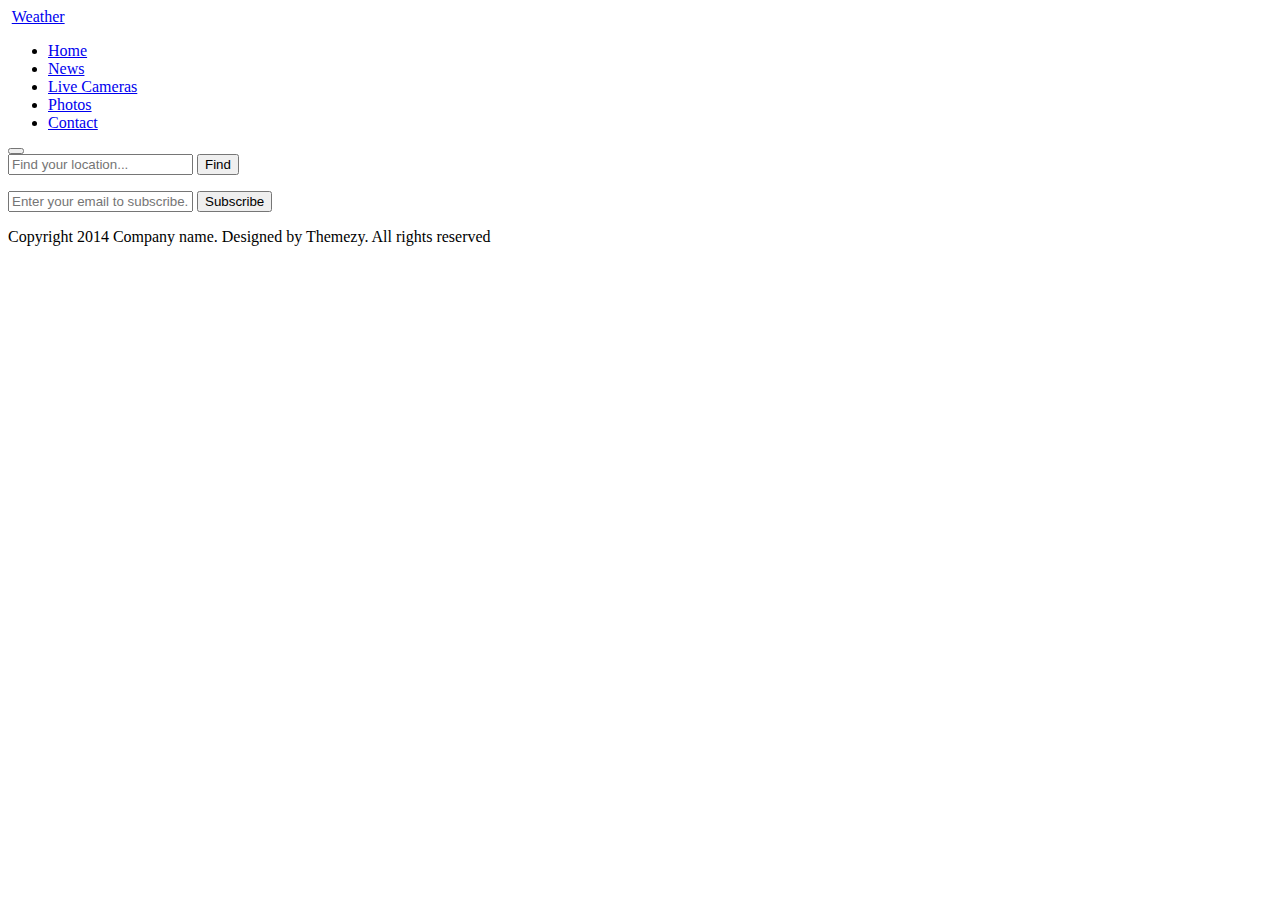
==== index.html @ 98d7f4db "Add files via upload" ====
<html>

<head>
    <link rel="stylesheet" href="css/bootstrap.min.css">
    <link rel="stylesheet" href="css/all.min.css">
    <link rel="stylesheet" href="css/style.css">
    <title>Weather</title>
</head>

<body>

    <div class="site-content">
        <div class="site-header">
            <div class="container navbar navbar-expand-lg">
                <div class="navbar-brand w-25 d-inline">
                    <a href="#"><img src="images/logo@2x.png" alt=""></a>
                    <a href="#" class="text-white text-decoration-none fw-bold">Weather</a>
                </div>
                <div class="collapse navbar-collapse" id="navbarSupportedContent">
                    <ul class="navbar-nav ms-auto mb-2 mb-lg-0 text-center">
                        <li class="nav-item">
                            <a class="nav-link active" aria-current="page" href="#">Home</a>
                        </li>
                        <li class="nav-item">
                            <a class="nav-link" href="#">News</a>
                        </li>
                        <li class="nav-item">
                            <a class="nav-link" href="#">Live Cameras</a>
                        </li>
                        <li class="nav-item">
                            <a class="nav-link" href="#">Photos</a>
                        </li>
                        <li class="nav-item">
                            <a class="nav-link" href="contact.html">Contact</a>
                        </li>
                    </ul>
                </div>
                <button class="navbar-toggler" type="button" data-bs-toggle="collapse"
                    data-bs-target="#navbarSupportedContent" aria-controls="navbarSupportedContent"
                    aria-expanded="false" aria-label="Toggle navigation">
                    <i class="fa-solid fa-bars fs-6"></i>
                </button>
            </div>
        </div>

        <div class="hero" style="background-image: url(images/banner.png);">
            <div class="container">
                <form class="find-location">
                    <input type="text" placeholder="Find your location..." id="search">
                    <input type="button" value="Find" id="submit">
                </form>

            </div>
        </div>

        <div class="forecast-table ">
            <div class="container">
                <div class="forecast-container " id="forecast">

                </div>
            </div>
        </div>



        <footer class="site-footer">
            <div class="container">
                <div class="row justify-content-between">
                    <div class="col-md-8">
                        <form action="#" class="subscribe-form">
                            <input type="text" placeholder="Enter your email to subscribe...">
                            <input type="submit" value="Subscribe">
                        </form>
                    </div>
                    <div class="col-md-3 col-md-offset-1">
                        <div class="social-links d-flex">
                            <a href="#" class="mx-1"><i class="fa-brands fa-facebook-f "></i></a>
                            <a href="#" class="mx-1"><i class="fa-brands fa-twitter "></i></a>
                            <a href="#" class="mx-1"><i class="fa-brands fa-google-plus"></i></a>
                            <a href="#" class="mx-1"><i class="fa-brands fa-pinterest"></i></a>
                        </div>
                    </div>
                </div>

                <p class="colophon">Copyright 2014 Company name. Designed by Themezy. All rights reserved</p>
            </div>
        </footer>
    </div>
    <script src="js/bootstrap.bundle.js"></script>
    <script src="js/main.js"></script>
</body>

</html>
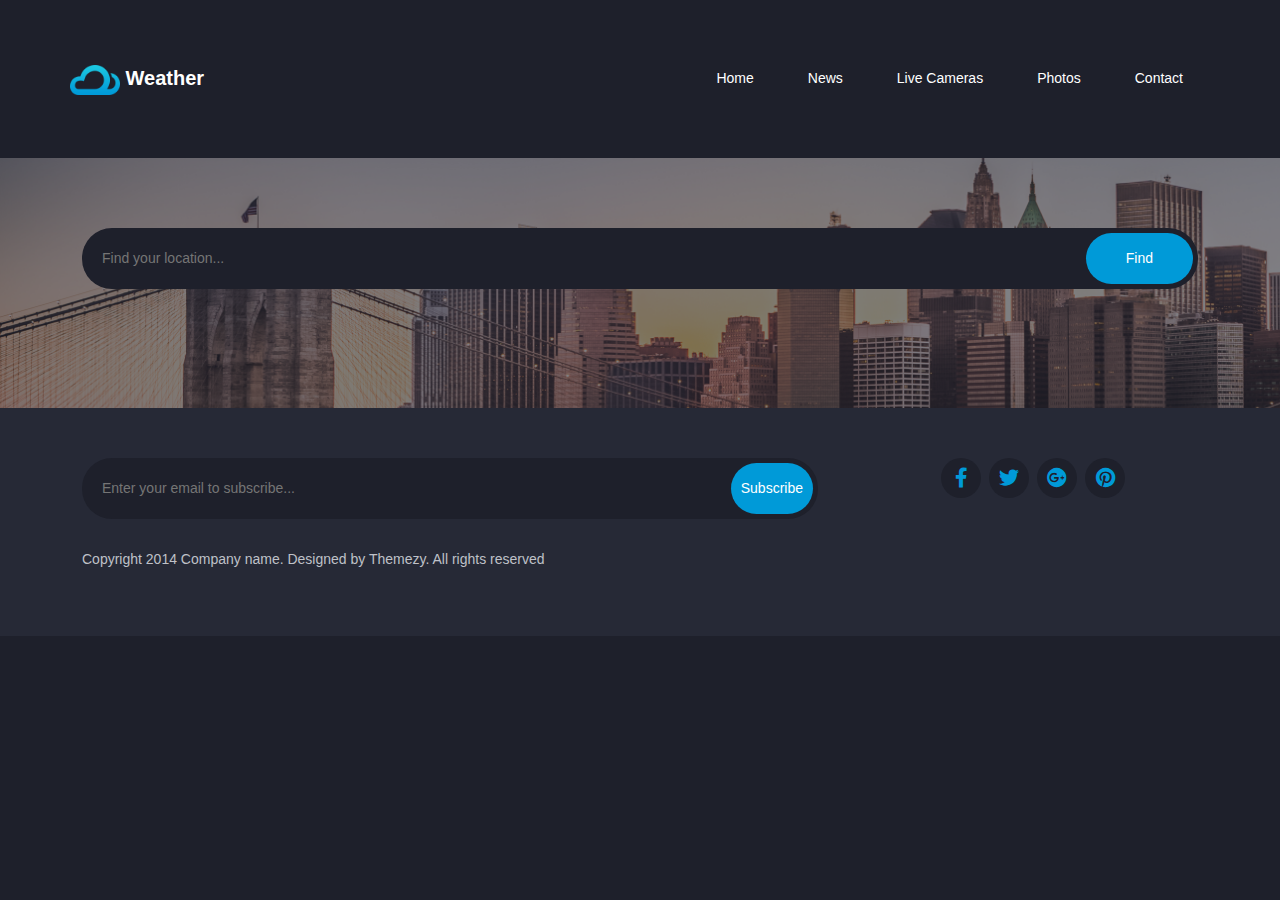
==== commit b3a6e36a: "Update index.html" ====
--- a/index.html
+++ b/index.html
@@ -86,8 +86,8 @@
             </div>
         </footer>
     </div>
-    <script src="js/bootstrap.bundle.js"></script>
-    <script src="js/main.js"></script>
+    <script src="JS/bootstrap.bundle.js"></script>
+    <script src="JS/main.js"></script>
 </body>
 
-</html>+</html>
--- a/css/all.min.css
+++ b/css/all.min.css
@@ -0,0 +1,6 @@
+/*!
+ * Font Awesome Free 6.2.1 by @fontawesome - https://fontawesome.com
+ * License - https://fontawesome.com/license/free (Icons: CC BY 4.0, Fonts: SIL OFL 1.1, Code: MIT License)
+ * Copyright 2022 Fonticons, Inc.
+ */
+.fa{font-family:var(--fa-style-family,"Font Awesome 6 Free");font-weight:var(--fa-style,900)}.fa,.fa-brands,.fa-classic,.fa-regular,.fa-sharp,.fa-solid,.fab,.far,.fas{-moz-osx-font-smoothing:grayscale;-webkit-font-smoothing:antialiased;display:var(--fa-display,inline-block);font-style:normal;font-variant:normal;line-height:1;text-rendering:auto}.fa-classic,.fa-regular,.fa-solid,.far,.fas{font-family:"Font Awesome 6 Free"}.fa-brands,.fab{font-family:"Font Awesome 6 Brands"}.fa-1x{font-size:1em}.fa-2x{font-size:2em}.fa-3x{font-size:3em}.fa-4x{font-size:4em}.fa-5x{font-size:5em}.fa-6x{font-size:6em}.fa-7x{font-size:7em}.fa-8x{font-size:8em}.fa-9x{font-size:9em}.fa-10x{font-size:10em}.fa-2xs{font-size:.625em;line-height:.1em;vertical-align:.225em}.fa-xs{font-size:.75em;line-height:.08333em;vertical-align:.125em}.fa-sm{font-size:.875em;line-height:.07143em;vertical-align:.05357em}.fa-lg{font-size:1.25em;line-height:.05em;vertical-align:-.075em}.fa-xl{font-size:1.5em;line-height:.04167em;vertical-align:-.125em}.fa-2xl{font-size:2em;line-height:.03125em;vertical-align:-.1875em}.fa-fw{text-align:center;width:1.25em}.fa-ul{list-style-type:none;margin-left:var(--fa-li-margin,2.5em);padding-left:0}.fa-ul>li{position:relative}.fa-li{left:calc(var(--fa-li-width, 2em)*-1);position:absolute;text-align:center;width:var(--fa-li-width,2em);line-height:inherit}.fa-border{border-radius:var(--fa-border-radius,.1em);border:var(--fa-border-width,.08em) var(--fa-border-style,solid) var(--fa-border-color,#eee);padding:var(--fa-border-padding,.2em .25em .15em)}.fa-pull-left{float:left;margin-right:var(--fa-pull-margin,.3em)}.fa-pull-right{float:right;margin-left:var(--fa-pull-margin,.3em)}.fa-beat{-webkit-animation-name:fa-beat;animation-name:fa-beat;-webkit-animation-delay:var(--fa-animation-delay,0s);animation-delay:var(--fa-animation-delay,0s);-webkit-animation-direction:var(--fa-animation-direction,normal);animation-direction:var(--fa-animation-direction,normal);-webkit-animation-duration:var(--fa-animation-duration,1s);animation-duration:var(--fa-animation-duration,1s);-webkit-animation-iteration-count:var(--fa-animation-iteration-count,infinite);animation-iteration-count:var(--fa-animation-iteration-count,infinite);-webkit-animation-timing-function:var(--fa-animation-timing,ease-in-out);animation-timing-function:var(--fa-animation-timing,ease-in-out)}.fa-bounce{-webkit-animation-name:fa-bounce;animation-name:fa-bounce;-webkit-animation-delay:var(--fa-animation-delay,0s);animation-delay:var(--fa-animation-delay,0s);-webkit-animation-direction:var(--fa-animation-direction,normal);animation-direction:var(--fa-animation-direction,normal);-webkit-animation-duration:var(--fa-animation-duration,1s);animation-duration:var(--fa-animation-duration,1s);-webkit-animation-iteration-count:var(--fa-animation-iteration-count,infinite);animation-iteration-count:var(--fa-animation-iteration-count,infinite);-webkit-animation-timing-function:var(--fa-animation-timing,cubic-bezier(.28,.84,.42,1));animation-timing-function:var(--fa-animation-timing,cubic-bezier(.28,.84,.42,1))}.fa-fade{-webkit-animation-name:fa-fade;animation-name:fa-fade;-webkit-animation-iteration-count:var(--fa-animation-iteration-count,infinite);animation-iteration-count:var(--fa-animation-iteration-count,infinite);-webkit-animation-timing-function:var(--fa-animation-timing,cubic-bezier(.4,0,.6,1));animation-timing-function:var(--fa-animation-timing,cubic-bezier(.4,0,.6,1))}.fa-beat-fade,.fa-fade{-webkit-animation-delay:var(--fa-animation-delay,0s);animation-delay:var(--fa-animation-delay,0s);-webkit-animation-direction:var(--fa-animation-direction,normal);animation-direction:var(--fa-animation-direction,normal);-webkit-animation-duration:var(--fa-animation-duration,1s);animation-duration:var(--fa-animation-duration,1s)}.fa-beat-fade{-webkit-animation-name:fa-beat-fade;animation-name:fa-beat-fade;-webkit-animation-iteration-count:var(--fa-animation-iteration-count,infinite);animation-iteration-count:var(--fa-animation-iteration-count,infinite);-webkit-animation-timing-function:var(--fa-animation-timing,cubic-bezier(.4,0,.6,1));animation-timing-function:var(--fa-animation-timing,cubic-bezier(.4,0,.6,1))}.fa-flip{-webkit-animation-name:fa-flip;animation-name:fa-flip;-webkit-animation-delay:var(--fa-animation-delay,0s);animation-delay:var(--fa-animation-delay,0s);-webkit-animation-direction:var(--fa-animation-direction,normal);animation-direction:var(--fa-animation-direction,normal);-webkit-animation-duration:var(--fa-animation-duration,1s);animation-duration:var(--fa-animation-duration,1s);-webkit-animation-iteration-count:var(--fa-animation-iteration-count,infinite);animation-iteration-count:var(--fa-animation-iteration-count,infinite);-webkit-animation-timing-function:var(--fa-animation-timing,ease-in-out);animation-timing-function:var(--fa-animation-timing,ease-in-out)}.fa-shake{-webkit-animation-name:fa-shake;animation-name:fa-shake;-webkit-animation-duration:var(--fa-animation-duration,1s);animation-duration:var(--fa-animation-duration,1s);-webkit-animation-iteration-count:var(--fa-animation-iteration-count,infinite);animation-iteration-count:var(--fa-animation-iteration-count,infinite);-webkit-animation-timing-function:var(--fa-animation-timing,linear);animation-timing-function:var(--fa-animation-timing,linear)}.fa-shake,.fa-spin{-webkit-animation-delay:var(--fa-animation-delay,0s);animation-delay:var(--fa-animation-delay,0s);-webkit-animation-direction:var(--fa-animation-direction,normal);animation-direction:var(--fa-animation-direction,normal)}.fa-spin{-webkit-animation-name:fa-spin;animation-name:fa-spin;-webkit-animation-duration:var(--fa-animation-duration,2s);animation-duration:var(--fa-animation-duration,2s);-webkit-animation-iteration-count:var(--fa-animation-iteration-count,infinite);animation-iteration-count:var(--fa-animation-iteration-count,infinite);-webkit-animation-timing-function:var(--fa-animation-timing,linear);animation-timing-function:var(--fa-animation-timing,linear)}.fa-spin-reverse{--fa-animation-direction:reverse}.fa-pulse,.fa-spin-pulse{-webkit-animation-name:fa-spin;animation-name:fa-spin;-webkit-animation-direction:var(--fa-animation-direction,normal);animation-direction:var(--fa-animation-direction,normal);-webkit-animation-duration:var(--fa-animation-duration,1s);animation-duration:var(--fa-animation-duration,1s);-webkit-animation-iteration-count:var(--fa-animation-iteration-count,infinite);animation-iteration-count:var(--fa-animation-iteration-count,infinite);-webkit-animation-timing-function:var(--fa-animation-timing,steps(8));animation-timing-function:var(--fa-animation-timing,steps(8))}@media (prefers-reduced-motion:reduce){.fa-beat,.fa-beat-fade,.fa-bounce,.fa-fade,.fa-flip,.fa-pulse,.fa-shake,.fa-spin,.fa-spin-pulse{-webkit-animation-delay:-1ms;animation-delay:-1ms;-webkit-animation-duration:1ms;animation-duration:1ms;-webkit-animation-iteration-count:1;animation-iteration-count:1;transition-delay:0s;transition-duration:0s}}@-webkit-keyframes fa-beat{0%,90%{-webkit-transform:scale(1);transform:scale(1)}45%{-webkit-transform:scale(var(--fa-beat-scale,1.25));transform:scale(var(--fa-beat-scale,1.25))}}@keyframes fa-beat{0%,90%{-webkit-transform:scale(1);transform:scale(1)}45%{-webkit-transform:scale(var(--fa-beat-scale,1.25));transform:scale(var(--fa-beat-scale,1.25))}}@-webkit-keyframes fa-bounce{0%{-webkit-transform:scale(1) translateY(0);transform:scale(1) translateY(0)}10%{-webkit-transform:scale(var(--fa-bounce-start-scale-x,1.1),var(--fa-bounce-start-scale-y,.9)) translateY(0);transform:scale(var(--fa-bounce-start-scale-x,1.1),var(--fa-bounce-start-scale-y,.9)) translateY(0)}30%{-webkit-transform:scale(var(--fa-bounce-jump-scale-x,.9),var(--fa-bounce-jump-scale-y,1.1)) translateY(var(--fa-bounce-height,-.5em));transform:scale(var(--fa-bounce-jump-scale-x,.9),var(--fa-bounce-jump-scale-y,1.1)) translateY(var(--fa-bounce-height,-.5em))}50%{-webkit-transform:scale(var(--fa-bounce-land-scale-x,1.05),var(--fa-bounce-land-scale-y,.95)) translateY(0);transform:scale(var(--fa-bounce-land-scale-x,1.05),var(--fa-bounce-land-scale-y,.95)) translateY(0)}57%{-webkit-transform:scale(1) translateY(var(--fa-bounce-rebound,-.125em));transform:scale(1) translateY(var(--fa-bounce-rebound,-.125em))}64%{-webkit-transform:scale(1) translateY(0);transform:scale(1) translateY(0)}to{-webkit-transform:scale(1) translateY(0);transform:scale(1) translateY(0)}}@keyframes fa-bounce{0%{-webkit-transform:scale(1) translateY(0);transform:scale(1) translateY(0)}10%{-webkit-transform:scale(var(--fa-bounce-start-scale-x,1.1),var(--fa-bounce-start-scale-y,.9)) translateY(0);transform:scale(var(--fa-bounce-start-scale-x,1.1),var(--fa-bounce-start-scale-y,.9)) translateY(0)}30%{-webkit-transform:scale(var(--fa-bounce-jump-scale-x,.9),var(--fa-bounce-jump-scale-y,1.1)) translateY(var(--fa-bounce-height,-.5em));transform:scale(var(--fa-bounce-jump-scale-x,.9),var(--fa-bounce-jump-scale-y,1.1)) translateY(var(--fa-bounce-height,-.5em))}50%{-webkit-transform:scale(var(--fa-bounce-land-scale-x,1.05),var(--fa-bounce-land-scale-y,.95)) translateY(0);transform:scale(var(--fa-bounce-land-scale-x,1.05),var(--fa-bounce-land-scale-y,.95)) translateY(0)}57%{-webkit-transform:scale(1) translateY(var(--fa-bounce-rebound,-.125em));transform:scale(1) translateY(var(--fa-bounce-rebound,-.125em))}64%{-webkit-transform:scale(1) translateY(0);transform:scale(1) translateY(0)}to{-webkit-transform:scale(1) translateY(0);transform:scale(1) translateY(0)}}@-webkit-keyframes fa-fade{50%{opacity:var(--fa-fade-opacity,.4)}}@keyframes fa-fade{50%{opacity:var(--fa-fade-opacity,.4)}}@-webkit-keyframes fa-beat-fade{0%,to{opacity:var(--fa-beat-fade-opacity,.4);-webkit-transform:scale(1);transform:scale(1)}50%{opacity:1;-webkit-transform:scale(var(--fa-beat-fade-scale,1.125));transform:scale(var(--fa-beat-fade-scale,1.125))}}@keyframes fa-beat-fade{0%,to{opacity:var(--fa-beat-fade-opacity,.4);-webkit-transform:scale(1);transform:scale(1)}50%{opacity:1;-webkit-transform:scale(var(--fa-beat-fade-scale,1.125));transform:scale(var(--fa-beat-fade-scale,1.125))}}@-webkit-keyframes fa-flip{50%{-webkit-transform:rotate3d(var(--fa-flip-x,0),var(--fa-flip-y,1),var(--fa-flip-z,0),var(--fa-flip-angle,-180deg));transform:rotate3d(var(--fa-flip-x,0),var(--fa-flip-y,1),var(--fa-flip-z,0),var(--fa-flip-angle,-180deg))}}@keyframes fa-flip{50%{-webkit-transform:rotate3d(var(--fa-flip-x,0),var(--fa-flip-y,1),var(--fa-flip-z,0),var(--fa-flip-angle,-180deg));transform:rotate3d(var(--fa-flip-x,0),var(--fa-flip-y,1),var(--fa-flip-z,0),var(--fa-flip-angle,-180deg))}}@-webkit-keyframes fa-shake{0%{-webkit-transform:rotate(-15deg);transform:rotate(-15deg)}4%{-webkit-transform:rotate(15deg);transform:rotate(15deg)}8%,24%{-webkit-transform:rotate(-18deg);transform:rotate(-18deg)}12%,28%{-webkit-transform:rotate(18deg);transform:rotate(18deg)}16%{-webkit-transform:rotate(-22deg);transform:rotate(-22deg)}20%{-webkit-transform:rotate(22deg);transform:rotate(22deg)}32%{-webkit-transform:rotate(-12deg);transform:rotate(-12deg)}36%{-webkit-transform:rotate(12deg);transform:rotate(12deg)}40%,to{-webkit-transform:rotate(0deg);transform:rotate(0deg)}}@keyframes fa-shake{0%{-webkit-transform:rotate(-15deg);transform:rotate(-15deg)}4%{-webkit-transform:rotate(15deg);transform:rotate(15deg)}8%,24%{-webkit-transform:rotate(-18deg);transform:rotate(-18deg)}12%,28%{-webkit-transform:rotate(18deg);transform:rotate(18deg)}16%{-webkit-transform:rotate(-22deg);transform:rotate(-22deg)}20%{-webkit-transform:rotate(22deg);transform:rotate(22deg)}32%{-webkit-transform:rotate(-12deg);transform:rotate(-12deg)}36%{-webkit-transform:rotate(12deg);transform:rotate(12deg)}40%,to{-webkit-transform:rotate(0deg);transform:rotate(0deg)}}@-webkit-keyframes fa-spin{0%{-webkit-transform:rotate(0deg);transform:rotate(0deg)}to{-webkit-transform:rotate(1turn);transform:rotate(1turn)}}@keyframes fa-spin{0%{-webkit-transform:rotate(0deg);transform:rotate(0deg)}to{-webkit-transform:rotate(1turn);transform:rotate(1turn)}}.fa-rotate-90{-webkit-transform:rotate(90deg);transform:rotate(90deg)}.fa-rotate-180{-webkit-transform:rotate(180deg);transform:rotate(180deg)}.fa-rotate-270{-webkit-transform:rotate(270deg);transform:rotate(270deg)}.fa-flip-horizontal{-webkit-transform:scaleX(-1);transform:scaleX(-1)}.fa-flip-vertical{-webkit-transform:scaleY(-1);transform:scaleY(-1)}.fa-flip-both,.fa-flip-horizontal.fa-flip-vertical{-webkit-transform:scale(-1);transform:scale(-1)}.fa-rotate-by{-webkit-transform:rotate(var(--fa-rotate-angle,none));transform:rotate(var(--fa-rotate-angle,none))}.fa-stack{display:inline-block;height:2em;line-height:2em;position:relative;vertical-align:middle;width:2.5em}.fa-stack-1x,.fa-stack-2x{left:0;position:absolute;text-align:center;width:100%;z-index:var(--fa-stack-z-index,auto)}.fa-stack-1x{line-height:inherit}.fa-stack-2x{font-size:2em}.fa-inverse{color:var(--fa-inverse,#fff)}.fa-0:before{content:"\30"}.fa-1:before{content:"\31"}.fa-2:before{content:"\32"}.fa-3:before{content:"\33"}.fa-4:before{content:"\34"}.fa-5:before{content:"\35"}.fa-6:before{content:"\36"}.fa-7:before{content:"\37"}.fa-8:before{content:"\38"}.fa-9:before{content:"\39"}.fa-fill-drip:before{content:"\f576"}.fa-arrows-to-circle:before{content:"\e4bd"}.fa-chevron-circle-right:before,.fa-circle-chevron-right:before{content:"\f138"}.fa-at:before{content:"\40"}.fa-trash-alt:before,.fa-trash-can:before{content:"\f2ed"}.fa-text-height:before{content:"\f034"}.fa-user-times:before,.fa-user-xmark:before{content:"\f235"}.fa-stethoscope:before{content:"\f0f1"}.fa-comment-alt:before,.fa-message:before{content:"\f27a"}.fa-info:before{content:"\f129"}.fa-compress-alt:before,.fa-down-left-and-up-right-to-center:before{content:"\f422"}.fa-explosion:before{content:"\e4e9"}.fa-file-alt:before,.fa-file-lines:before,.fa-file-text:before{content:"\f15c"}.fa-wave-square:before{content:"\f83e"}.fa-ring:before{content:"\f70b"}.fa-building-un:before{content:"\e4d9"}.fa-dice-three:before{content:"\f527"}.fa-calendar-alt:before,.fa-calendar-days:before{content:"\f073"}.fa-anchor-circle-check:before{content:"\e4aa"}.fa-building-circle-arrow-right:before{content:"\e4d1"}.fa-volleyball-ball:before,.fa-volleyball:before{content:"\f45f"}.fa-arrows-up-to-line:before{content:"\e4c2"}.fa-sort-desc:before,.fa-sort-down:before{content:"\f0dd"}.fa-circle-minus:before,.fa-minus-circle:before{content:"\f056"}.fa-door-open:before{content:"\f52b"}.fa-right-from-bracket:before,.fa-sign-out-alt:before{content:"\f2f5"}.fa-atom:before{content:"\f5d2"}.fa-soap:before{content:"\e06e"}.fa-heart-music-camera-bolt:before,.fa-icons:before{content:"\f86d"}.fa-microphone-alt-slash:before,.fa-microphone-lines-slash:before{content:"\f539"}.fa-bridge-circle-check:before{content:"\e4c9"}.fa-pump-medical:before{content:"\e06a"}.fa-fingerprint:before{content:"\f577"}.fa-hand-point-right:before{content:"\f0a4"}.fa-magnifying-glass-location:before,.fa-search-location:before{content:"\f689"}.fa-forward-step:before,.fa-step-forward:before{content:"\f051"}.fa-face-smile-beam:before,.fa-smile-beam:before{content:"\f5b8"}.fa-flag-checkered:before{content:"\f11e"}.fa-football-ball:before,.fa-football:before{content:"\f44e"}.fa-school-circle-exclamation:before{content:"\e56c"}.fa-crop:before{content:"\f125"}.fa-angle-double-down:before,.fa-angles-down:before{content:"\f103"}.fa-users-rectangle:before{content:"\e594"}.fa-people-roof:before{content:"\e537"}.fa-people-line:before{content:"\e534"}.fa-beer-mug-empty:before,.fa-beer:before{content:"\f0fc"}.fa-diagram-predecessor:before{content:"\e477"}.fa-arrow-up-long:before,.fa-long-arrow-up:before{content:"\f176"}.fa-burn:before,.fa-fire-flame-simple:before{content:"\f46a"}.fa-male:before,.fa-person:before{content:"\f183"}.fa-laptop:before{content:"\f109"}.fa-file-csv:before{content:"\f6dd"}.fa-menorah:before{content:"\f676"}.fa-truck-plane:before{content:"\e58f"}.fa-record-vinyl:before{content:"\f8d9"}.fa-face-grin-stars:before,.fa-grin-stars:before{content:"\f587"}.fa-bong:before{content:"\f55c"}.fa-pastafarianism:before,.fa-spaghetti-monster-flying:before{content:"\f67b"}.fa-arrow-down-up-across-line:before{content:"\e4af"}.fa-spoon:before,.fa-utensil-spoon:before{content:"\f2e5"}.fa-jar-wheat:before{content:"\e517"}.fa-envelopes-bulk:before,.fa-mail-bulk:before{content:"\f674"}.fa-file-circle-exclamation:before{content:"\e4eb"}.fa-circle-h:before,.fa-hospital-symbol:before{content:"\f47e"}.fa-pager:before{content:"\f815"}.fa-address-book:before,.fa-contact-book:before{content:"\f2b9"}.fa-strikethrough:before{content:"\f0cc"}.fa-k:before{content:"\4b"}.fa-landmark-flag:before{content:"\e51c"}.fa-pencil-alt:before,.fa-pencil:before{content:"\f303"}.fa-backward:before{content:"\f04a"}.fa-caret-right:before{content:"\f0da"}.fa-comments:before{content:"\f086"}.fa-file-clipboard:before,.fa-paste:before{content:"\f0ea"}.fa-code-pull-request:before{content:"\e13c"}.fa-clipboard-list:before{content:"\f46d"}.fa-truck-loading:before,.fa-truck-ramp-box:before{content:"\f4de"}.fa-user-check:before{content:"\f4fc"}.fa-vial-virus:before{content:"\e597"}.fa-sheet-plastic:before{content:"\e571"}.fa-blog:before{content:"\f781"}.fa-user-ninja:before{content:"\f504"}.fa-person-arrow-up-from-line:before{content:"\e539"}.fa-scroll-torah:before,.fa-torah:before{content:"\f6a0"}.fa-broom-ball:before,.fa-quidditch-broom-ball:before,.fa-quidditch:before{content:"\f458"}.fa-toggle-off:before{content:"\f204"}.fa-archive:before,.fa-box-archive:before{content:"\f187"}.fa-person-drowning:before{content:"\e545"}.fa-arrow-down-9-1:before,.fa-sort-numeric-desc:before,.fa-sort-numeric-down-alt:before{content:"\f886"}.fa-face-grin-tongue-squint:before,.fa-grin-tongue-squint:before{content:"\f58a"}.fa-spray-can:before{content:"\f5bd"}.fa-truck-monster:before{content:"\f63b"}.fa-w:before{content:"\57"}.fa-earth-africa:before,.fa-globe-africa:before{content:"\f57c"}.fa-rainbow:before{content:"\f75b"}.fa-circle-notch:before{content:"\f1ce"}.fa-tablet-alt:before,.fa-tablet-screen-button:before{content:"\f3fa"}.fa-paw:before{content:"\f1b0"}.fa-cloud:before{content:"\f0c2"}.fa-trowel-bricks:before{content:"\e58a"}.fa-face-flushed:before,.fa-flushed:before{content:"\f579"}.fa-hospital-user:before{content:"\f80d"}.fa-tent-arrow-left-right:before{content:"\e57f"}.fa-gavel:before,.fa-legal:before{content:"\f0e3"}.fa-binoculars:before{content:"\f1e5"}.fa-microphone-slash:before{content:"\f131"}.fa-box-tissue:before{content:"\e05b"}.fa-motorcycle:before{content:"\f21c"}.fa-bell-concierge:before,.fa-concierge-bell:before{content:"\f562"}.fa-pen-ruler:before,.fa-pencil-ruler:before{content:"\f5ae"}.fa-people-arrows-left-right:before,.fa-people-arrows:before{content:"\e068"}.fa-mars-and-venus-burst:before{content:"\e523"}.fa-caret-square-right:before,.fa-square-caret-right:before{content:"\f152"}.fa-cut:before,.fa-scissors:before{content:"\f0c4"}.fa-sun-plant-wilt:before{content:"\e57a"}.fa-toilets-portable:before{content:"\e584"}.fa-hockey-puck:before{content:"\f453"}.fa-table:before{content:"\f0ce"}.fa-magnifying-glass-arrow-right:before{content:"\e521"}.fa-digital-tachograph:before,.fa-tachograph-digital:before{content:"\f566"}.fa-users-slash:before{content:"\e073"}.fa-clover:before{content:"\e139"}.fa-mail-reply:before,.fa-reply:before{content:"\f3e5"}.fa-star-and-crescent:before{content:"\f699"}.fa-house-fire:before{content:"\e50c"}.fa-minus-square:before,.fa-square-minus:before{content:"\f146"}.fa-helicopter:before{content:"\f533"}.fa-compass:before{content:"\f14e"}.fa-caret-square-down:before,.fa-square-caret-down:before{content:"\f150"}.fa-file-circle-question:before{content:"\e4ef"}.fa-laptop-code:before{content:"\f5fc"}.fa-swatchbook:before{content:"\f5c3"}.fa-prescription-bottle:before{content:"\f485"}.fa-bars:before,.fa-navicon:before{content:"\f0c9"}.fa-people-group:before{content:"\e533"}.fa-hourglass-3:before,.fa-hourglass-end:before{content:"\f253"}.fa-heart-broken:before,.fa-heart-crack:before{content:"\f7a9"}.fa-external-link-square-alt:before,.fa-square-up-right:before{content:"\f360"}.fa-face-kiss-beam:before,.fa-kiss-beam:before{content:"\f597"}.fa-film:before{content:"\f008"}.fa-ruler-horizontal:before{content:"\f547"}.fa-people-robbery:before{content:"\e536"}.fa-lightbulb:before{content:"\f0eb"}.fa-caret-left:before{content:"\f0d9"}.fa-circle-exclamation:before,.fa-exclamation-circle:before{content:"\f06a"}.fa-school-circle-xmark:before{content:"\e56d"}.fa-arrow-right-from-bracket:before,.fa-sign-out:before{content:"\f08b"}.fa-chevron-circle-down:before,.fa-circle-chevron-down:before{content:"\f13a"}.fa-unlock-alt:before,.fa-unlock-keyhole:before{content:"\f13e"}.fa-cloud-showers-heavy:before{content:"\f740"}.fa-headphones-alt:before,.fa-headphones-simple:before{content:"\f58f"}.fa-sitemap:before{content:"\f0e8"}.fa-circle-dollar-to-slot:before,.fa-donate:before{content:"\f4b9"}.fa-memory:before{content:"\f538"}.fa-road-spikes:before{content:"\e568"}.fa-fire-burner:before{content:"\e4f1"}.fa-flag:before{content:"\f024"}.fa-hanukiah:before{content:"\f6e6"}.fa-feather:before{content:"\f52d"}.fa-volume-down:before,.fa-volume-low:before{content:"\f027"}.fa-comment-slash:before{content:"\f4b3"}.fa-cloud-sun-rain:before{content:"\f743"}.fa-compress:before{content:"\f066"}.fa-wheat-alt:before,.fa-wheat-awn:before{content:"\e2cd"}.fa-ankh:before{content:"\f644"}.fa-hands-holding-child:before{content:"\e4fa"}.fa-asterisk:before{content:"\2a"}.fa-check-square:before,.fa-square-check:before{content:"\f14a"}.fa-peseta-sign:before{content:"\e221"}.fa-header:before,.fa-heading:before{content:"\f1dc"}.fa-ghost:before{content:"\f6e2"}.fa-list-squares:before,.fa-list:before{content:"\f03a"}.fa-phone-square-alt:before,.fa-square-phone-flip:before{content:"\f87b"}.fa-cart-plus:before{content:"\f217"}.fa-gamepad:before{content:"\f11b"}.fa-circle-dot:before,.fa-dot-circle:before{content:"\f192"}.fa-dizzy:before,.fa-face-dizzy:before{content:"\f567"}.fa-egg:before{content:"\f7fb"}.fa-house-medical-circle-xmark:before{content:"\e513"}.fa-campground:before{content:"\f6bb"}.fa-folder-plus:before{content:"\f65e"}.fa-futbol-ball:before,.fa-futbol:before,.fa-soccer-ball:before{content:"\f1e3"}.fa-paint-brush:before,.fa-paintbrush:before{content:"\f1fc"}.fa-lock:before{content:"\f023"}.fa-gas-pump:before{content:"\f52f"}.fa-hot-tub-person:before,.fa-hot-tub:before{content:"\f593"}.fa-map-location:before,.fa-map-marked:before{content:"\f59f"}.fa-house-flood-water:before{content:"\e50e"}.fa-tree:before{content:"\f1bb"}.fa-bridge-lock:before{content:"\e4cc"}.fa-sack-dollar:before{content:"\f81d"}.fa-edit:before,.fa-pen-to-square:before{content:"\f044"}.fa-car-side:before{content:"\f5e4"}.fa-share-alt:before,.fa-share-nodes:before{content:"\f1e0"}.fa-heart-circle-minus:before{content:"\e4ff"}.fa-hourglass-2:before,.fa-hourglass-half:before{content:"\f252"}.fa-microscope:before{content:"\f610"}.fa-sink:before{content:"\e06d"}.fa-bag-shopping:before,.fa-shopping-bag:before{content:"\f290"}.fa-arrow-down-z-a:before,.fa-sort-alpha-desc:before,.fa-sort-alpha-down-alt:before{content:"\f881"}.fa-mitten:before{content:"\f7b5"}.fa-person-rays:before{content:"\e54d"}.fa-users:before{content:"\f0c0"}.fa-eye-slash:before{content:"\f070"}.fa-flask-vial:before{content:"\e4f3"}.fa-hand-paper:before,.fa-hand:before{content:"\f256"}.fa-om:before{content:"\f679"}.fa-worm:before{content:"\e599"}.fa-house-circle-xmark:before{content:"\e50b"}.fa-plug:before{content:"\f1e6"}.fa-chevron-up:before{content:"\f077"}.fa-hand-spock:before{content:"\f259"}.fa-stopwatch:before{content:"\f2f2"}.fa-face-kiss:before,.fa-kiss:before{content:"\f596"}.fa-bridge-circle-xmark:before{content:"\e4cb"}.fa-face-grin-tongue:before,.fa-grin-tongue:before{content:"\f589"}.fa-chess-bishop:before{content:"\f43a"}.fa-face-grin-wink:before,.fa-grin-wink:before{content:"\f58c"}.fa-deaf:before,.fa-deafness:before,.fa-ear-deaf:before,.fa-hard-of-hearing:before{content:"\f2a4"}.fa-road-circle-check:before{content:"\e564"}.fa-dice-five:before{content:"\f523"}.fa-rss-square:before,.fa-square-rss:before{content:"\f143"}.fa-land-mine-on:before{content:"\e51b"}.fa-i-cursor:before{content:"\f246"}.fa-stamp:before{content:"\f5bf"}.fa-stairs:before{content:"\e289"}.fa-i:before{content:"\49"}.fa-hryvnia-sign:before,.fa-hryvnia:before{content:"\f6f2"}.fa-pills:before{content:"\f484"}.fa-face-grin-wide:before,.fa-grin-alt:before{content:"\f581"}.fa-tooth:before{content:"\f5c9"}.fa-v:before{content:"\56"}.fa-bangladeshi-taka-sign:before{content:"\e2e6"}.fa-bicycle:before{content:"\f206"}.fa-rod-asclepius:before,.fa-rod-snake:before,.fa-staff-aesculapius:before,.fa-staff-snake:before{content:"\e579"}.fa-head-side-cough-slash:before{content:"\e062"}.fa-ambulance:before,.fa-truck-medical:before{content:"\f0f9"}.fa-wheat-awn-circle-exclamation:before{content:"\e598"}.fa-snowman:before{content:"\f7d0"}.fa-mortar-pestle:before{content:"\f5a7"}.fa-road-barrier:before{content:"\e562"}.fa-school:before{content:"\f549"}.fa-igloo:before{content:"\f7ae"}.fa-joint:before{content:"\f595"}.fa-angle-right:before{content:"\f105"}.fa-horse:before{content:"\f6f0"}.fa-q:before{content:"\51"}.fa-g:before{content:"\47"}.fa-notes-medical:before{content:"\f481"}.fa-temperature-2:before,.fa-temperature-half:before,.fa-thermometer-2:before,.fa-thermometer-half:before{content:"\f2c9"}.fa-dong-sign:before{content:"\e169"}.fa-capsules:before{content:"\f46b"}.fa-poo-bolt:before,.fa-poo-storm:before{content:"\f75a"}.fa-face-frown-open:before,.fa-frown-open:before{content:"\f57a"}.fa-hand-point-up:before{content:"\f0a6"}.fa-money-bill:before{content:"\f0d6"}.fa-bookmark:before{content:"\f02e"}.fa-align-justify:before{content:"\f039"}.fa-umbrella-beach:before{content:"\f5ca"}.fa-helmet-un:before{content:"\e503"}.fa-bullseye:before{content:"\f140"}.fa-bacon:before{content:"\f7e5"}.fa-hand-point-down:before{content:"\f0a7"}.fa-arrow-up-from-bracket:before{content:"\e09a"}.fa-folder-blank:before,.fa-folder:before{content:"\f07b"}.fa-file-medical-alt:before,.fa-file-waveform:before{content:"\f478"}.fa-radiation:before{content:"\f7b9"}.fa-chart-simple:before{content:"\e473"}.fa-mars-stroke:before{content:"\f229"}.fa-vial:before{content:"\f492"}.fa-dashboard:before,.fa-gauge-med:before,.fa-gauge:before,.fa-tachometer-alt-average:before{content:"\f624"}.fa-magic-wand-sparkles:before,.fa-wand-magic-sparkles:before{content:"\e2ca"}.fa-e:before{content:"\45"}.fa-pen-alt:before,.fa-pen-clip:before{content:"\f305"}.fa-bridge-circle-exclamation:before{content:"\e4ca"}.fa-user:before{content:"\f007"}.fa-school-circle-check:before{content:"\e56b"}.fa-dumpster:before{content:"\f793"}.fa-shuttle-van:before,.fa-van-shuttle:before{content:"\f5b6"}.fa-building-user:before{content:"\e4da"}.fa-caret-square-left:before,.fa-square-caret-left:before{content:"\f191"}.fa-highlighter:before{content:"\f591"}.fa-key:before{content:"\f084"}.fa-bullhorn:before{content:"\f0a1"}.fa-globe:before{content:"\f0ac"}.fa-synagogue:before{content:"\f69b"}.fa-person-half-dress:before{content:"\e548"}.fa-road-bridge:before{content:"\e563"}.fa-location-arrow:before{content:"\f124"}.fa-c:before{content:"\43"}.fa-tablet-button:before{content:"\f10a"}.fa-building-lock:before{content:"\e4d6"}.fa-pizza-slice:before{content:"\f818"}.fa-money-bill-wave:before{content:"\f53a"}.fa-area-chart:before,.fa-chart-area:before{content:"\f1fe"}.fa-house-flag:before{content:"\e50d"}.fa-person-circle-minus:before{content:"\e540"}.fa-ban:before,.fa-cancel:before{content:"\f05e"}.fa-camera-rotate:before{content:"\e0d8"}.fa-air-freshener:before,.fa-spray-can-sparkles:before{content:"\f5d0"}.fa-star:before{content:"\f005"}.fa-repeat:before{content:"\f363"}.fa-cross:before{content:"\f654"}.fa-box:before{content:"\f466"}.fa-venus-mars:before{content:"\f228"}.fa-arrow-pointer:before,.fa-mouse-pointer:before{content:"\f245"}.fa-expand-arrows-alt:before,.fa-maximize:before{content:"\f31e"}.fa-charging-station:before{content:"\f5e7"}.fa-shapes:before,.fa-triangle-circle-square:before{content:"\f61f"}.fa-random:before,.fa-shuffle:before{content:"\f074"}.fa-person-running:before,.fa-running:before{content:"\f70c"}.fa-mobile-retro:before{content:"\e527"}.fa-grip-lines-vertical:before{content:"\f7a5"}.fa-spider:before{content:"\f717"}.fa-hands-bound:before{content:"\e4f9"}.fa-file-invoice-dollar:before{content:"\f571"}.fa-plane-circle-exclamation:before{content:"\e556"}.fa-x-ray:before{content:"\f497"}.fa-spell-check:before{content:"\f891"}.fa-slash:before{content:"\f715"}.fa-computer-mouse:before,.fa-mouse:before{content:"\f8cc"}.fa-arrow-right-to-bracket:before,.fa-sign-in:before{content:"\f090"}.fa-shop-slash:before,.fa-store-alt-slash:before{content:"\e070"}.fa-server:before{content:"\f233"}.fa-virus-covid-slash:before{content:"\e4a9"}.fa-shop-lock:before{content:"\e4a5"}.fa-hourglass-1:before,.fa-hourglass-start:before{content:"\f251"}.fa-blender-phone:before{content:"\f6b6"}.fa-building-wheat:before{content:"\e4db"}.fa-person-breastfeeding:before{content:"\e53a"}.fa-right-to-bracket:before,.fa-sign-in-alt:before{content:"\f2f6"}.fa-venus:before{content:"\f221"}.fa-passport:before{content:"\f5ab"}.fa-heart-pulse:before,.fa-heartbeat:before{content:"\f21e"}.fa-people-carry-box:before,.fa-people-carry:before{content:"\f4ce"}.fa-temperature-high:before{content:"\f769"}.fa-microchip:before{content:"\f2db"}.fa-crown:before{content:"\f521"}.fa-weight-hanging:before{content:"\f5cd"}.fa-xmarks-lines:before{content:"\e59a"}.fa-file-prescription:before{content:"\f572"}.fa-weight-scale:before,.fa-weight:before{content:"\f496"}.fa-user-friends:before,.fa-user-group:before{content:"\f500"}.fa-arrow-up-a-z:before,.fa-sort-alpha-up:before{content:"\f15e"}.fa-chess-knight:before{content:"\f441"}.fa-face-laugh-squint:before,.fa-laugh-squint:before{content:"\f59b"}.fa-wheelchair:before{content:"\f193"}.fa-arrow-circle-up:before,.fa-circle-arrow-up:before{content:"\f0aa"}.fa-toggle-on:before{content:"\f205"}.fa-person-walking:before,.fa-walking:before{content:"\f554"}.fa-l:before{content:"\4c"}.fa-fire:before{content:"\f06d"}.fa-bed-pulse:before,.fa-procedures:before{content:"\f487"}.fa-shuttle-space:before,.fa-space-shuttle:before{content:"\f197"}.fa-face-laugh:before,.fa-laugh:before{content:"\f599"}.fa-folder-open:before{content:"\f07c"}.fa-heart-circle-plus:before{content:"\e500"}.fa-code-fork:before{content:"\e13b"}.fa-city:before{content:"\f64f"}.fa-microphone-alt:before,.fa-microphone-lines:before{content:"\f3c9"}.fa-pepper-hot:before{content:"\f816"}.fa-unlock:before{content:"\f09c"}.fa-colon-sign:before{content:"\e140"}.fa-headset:before{content:"\f590"}.fa-store-slash:before{content:"\e071"}.fa-road-circle-xmark:before{content:"\e566"}.fa-user-minus:before{content:"\f503"}.fa-mars-stroke-up:before,.fa-mars-stroke-v:before{content:"\f22a"}.fa-champagne-glasses:before,.fa-glass-cheers:before{content:"\f79f"}.fa-clipboard:before{content:"\f328"}.fa-house-circle-exclamation:before{content:"\e50a"}.fa-file-arrow-up:before,.fa-file-upload:before{content:"\f574"}.fa-wifi-3:before,.fa-wifi-strong:before,.fa-wifi:before{content:"\f1eb"}.fa-bath:before,.fa-bathtub:before{content:"\f2cd"}.fa-underline:before{content:"\f0cd"}.fa-user-edit:before,.fa-user-pen:before{content:"\f4ff"}.fa-signature:before{content:"\f5b7"}.fa-stroopwafel:before{content:"\f551"}.fa-bold:before{content:"\f032"}.fa-anchor-lock:before{content:"\e4ad"}.fa-building-ngo:before{content:"\e4d7"}.fa-manat-sign:before{content:"\e1d5"}.fa-not-equal:before{content:"\f53e"}.fa-border-style:before,.fa-border-top-left:before{content:"\f853"}.fa-map-location-dot:before,.fa-map-marked-alt:before{content:"\f5a0"}.fa-jedi:before{content:"\f669"}.fa-poll:before,.fa-square-poll-vertical:before{content:"\f681"}.fa-mug-hot:before{content:"\f7b6"}.fa-battery-car:before,.fa-car-battery:before{content:"\f5df"}.fa-gift:before{content:"\f06b"}.fa-dice-two:before{content:"\f528"}.fa-chess-queen:before{content:"\f445"}.fa-glasses:before{content:"\f530"}.fa-chess-board:before{content:"\f43c"}.fa-building-circle-check:before{content:"\e4d2"}.fa-person-chalkboard:before{content:"\e53d"}.fa-mars-stroke-h:before,.fa-mars-stroke-right:before{content:"\f22b"}.fa-hand-back-fist:before,.fa-hand-rock:before{content:"\f255"}.fa-caret-square-up:before,.fa-square-caret-up:before{content:"\f151"}.fa-cloud-showers-water:before{content:"\e4e4"}.fa-bar-chart:before,.fa-chart-bar:before{content:"\f080"}.fa-hands-bubbles:before,.fa-hands-wash:before{content:"\e05e"}.fa-less-than-equal:before{content:"\f537"}.fa-train:before{content:"\f238"}.fa-eye-low-vision:before,.fa-low-vision:before{content:"\f2a8"}.fa-crow:before{content:"\f520"}.fa-sailboat:before{content:"\e445"}.fa-window-restore:before{content:"\f2d2"}.fa-plus-square:before,.fa-square-plus:before{content:"\f0fe"}.fa-torii-gate:before{content:"\f6a1"}.fa-frog:before{content:"\f52e"}.fa-bucket:before{content:"\e4cf"}.fa-image:before{content:"\f03e"}.fa-microphone:before{content:"\f130"}.fa-cow:before{content:"\f6c8"}.fa-caret-up:before{content:"\f0d8"}.fa-screwdriver:before{content:"\f54a"}.fa-folder-closed:before{content:"\e185"}.fa-house-tsunami:before{content:"\e515"}.fa-square-nfi:before{content:"\e576"}.fa-arrow-up-from-ground-water:before{content:"\e4b5"}.fa-glass-martini-alt:before,.fa-martini-glass:before{content:"\f57b"}.fa-rotate-back:before,.fa-rotate-backward:before,.fa-rotate-left:before,.fa-undo-alt:before{content:"\f2ea"}.fa-columns:before,.fa-table-columns:before{content:"\f0db"}.fa-lemon:before{content:"\f094"}.fa-head-side-mask:before{content:"\e063"}.fa-handshake:before{content:"\f2b5"}.fa-gem:before{content:"\f3a5"}.fa-dolly-box:before,.fa-dolly:before{content:"\f472"}.fa-smoking:before{content:"\f48d"}.fa-compress-arrows-alt:before,.fa-minimize:before{content:"\f78c"}.fa-monument:before{content:"\f5a6"}.fa-snowplow:before{content:"\f7d2"}.fa-angle-double-right:before,.fa-angles-right:before{content:"\f101"}.fa-cannabis:before{content:"\f55f"}.fa-circle-play:before,.fa-play-circle:before{content:"\f144"}.fa-tablets:before{content:"\f490"}.fa-ethernet:before{content:"\f796"}.fa-eur:before,.fa-euro-sign:before,.fa-euro:before{content:"\f153"}.fa-chair:before{content:"\f6c0"}.fa-check-circle:before,.fa-circle-check:before{content:"\f058"}.fa-circle-stop:before,.fa-stop-circle:before{content:"\f28d"}.fa-compass-drafting:before,.fa-drafting-compass:before{content:"\f568"}.fa-plate-wheat:before{content:"\e55a"}.fa-icicles:before{content:"\f7ad"}.fa-person-shelter:before{content:"\e54f"}.fa-neuter:before{content:"\f22c"}.fa-id-badge:before{content:"\f2c1"}.fa-marker:before{content:"\f5a1"}.fa-face-laugh-beam:before,.fa-laugh-beam:before{content:"\f59a"}.fa-helicopter-symbol:before{content:"\e502"}.fa-universal-access:before{content:"\f29a"}.fa-chevron-circle-up:before,.fa-circle-chevron-up:before{content:"\f139"}.fa-lari-sign:before{content:"\e1c8"}.fa-volcano:before{content:"\f770"}.fa-person-walking-dashed-line-arrow-right:before{content:"\e553"}.fa-gbp:before,.fa-pound-sign:before,.fa-sterling-sign:before{content:"\f154"}.fa-viruses:before{content:"\e076"}.fa-square-person-confined:before{content:"\e577"}.fa-user-tie:before{content:"\f508"}.fa-arrow-down-long:before,.fa-long-arrow-down:before{content:"\f175"}.fa-tent-arrow-down-to-line:before{content:"\e57e"}.fa-certificate:before{content:"\f0a3"}.fa-mail-reply-all:before,.fa-reply-all:before{content:"\f122"}.fa-suitcase:before{content:"\f0f2"}.fa-person-skating:before,.fa-skating:before{content:"\f7c5"}.fa-filter-circle-dollar:before,.fa-funnel-dollar:before{content:"\f662"}.fa-camera-retro:before{content:"\f083"}.fa-arrow-circle-down:before,.fa-circle-arrow-down:before{content:"\f0ab"}.fa-arrow-right-to-file:before,.fa-file-import:before{content:"\f56f"}.fa-external-link-square:before,.fa-square-arrow-up-right:before{content:"\f14c"}.fa-box-open:before{content:"\f49e"}.fa-scroll:before{content:"\f70e"}.fa-spa:before{content:"\f5bb"}.fa-location-pin-lock:before{content:"\e51f"}.fa-pause:before{content:"\f04c"}.fa-hill-avalanche:before{content:"\e507"}.fa-temperature-0:before,.fa-temperature-empty:before,.fa-thermometer-0:before,.fa-thermometer-empty:before{content:"\f2cb"}.fa-bomb:before{content:"\f1e2"}.fa-registered:before{content:"\f25d"}.fa-address-card:before,.fa-contact-card:before,.fa-vcard:before{content:"\f2bb"}.fa-balance-scale-right:before,.fa-scale-unbalanced-flip:before{content:"\f516"}.fa-subscript:before{content:"\f12c"}.fa-diamond-turn-right:before,.fa-directions:before{content:"\f5eb"}.fa-burst:before{content:"\e4dc"}.fa-house-laptop:before,.fa-laptop-house:before{content:"\e066"}.fa-face-tired:before,.fa-tired:before{content:"\f5c8"}.fa-money-bills:before{content:"\e1f3"}.fa-smog:before{content:"\f75f"}.fa-crutch:before{content:"\f7f7"}.fa-cloud-arrow-up:before,.fa-cloud-upload-alt:before,.fa-cloud-upload:before{content:"\f0ee"}.fa-palette:before{content:"\f53f"}.fa-arrows-turn-right:before{content:"\e4c0"}.fa-vest:before{content:"\e085"}.fa-ferry:before{content:"\e4ea"}.fa-arrows-down-to-people:before{content:"\e4b9"}.fa-seedling:before,.fa-sprout:before{content:"\f4d8"}.fa-arrows-alt-h:before,.fa-left-right:before{content:"\f337"}.fa-boxes-packing:before{content:"\e4c7"}.fa-arrow-circle-left:before,.fa-circle-arrow-left:before{content:"\f0a8"}.fa-group-arrows-rotate:before{content:"\e4f6"}.fa-bowl-food:before{content:"\e4c6"}.fa-candy-cane:before{content:"\f786"}.fa-arrow-down-wide-short:before,.fa-sort-amount-asc:before,.fa-sort-amount-down:before{content:"\f160"}.fa-cloud-bolt:before,.fa-thunderstorm:before{content:"\f76c"}.fa-remove-format:before,.fa-text-slash:before{content:"\f87d"}.fa-face-smile-wink:before,.fa-smile-wink:before{content:"\f4da"}.fa-file-word:before{content:"\f1c2"}.fa-file-powerpoint:before{content:"\f1c4"}.fa-arrows-h:before,.fa-arrows-left-right:before{content:"\f07e"}.fa-house-lock:before{content:"\e510"}.fa-cloud-arrow-down:before,.fa-cloud-download-alt:before,.fa-cloud-download:before{content:"\f0ed"}.fa-children:before{content:"\e4e1"}.fa-blackboard:before,.fa-chalkboard:before{content:"\f51b"}.fa-user-alt-slash:before,.fa-user-large-slash:before{content:"\f4fa"}.fa-envelope-open:before{content:"\f2b6"}.fa-handshake-alt-slash:before,.fa-handshake-simple-slash:before{content:"\e05f"}.fa-mattress-pillow:before{content:"\e525"}.fa-guarani-sign:before{content:"\e19a"}.fa-arrows-rotate:before,.fa-refresh:before,.fa-sync:before{content:"\f021"}.fa-fire-extinguisher:before{content:"\f134"}.fa-cruzeiro-sign:before{content:"\e152"}.fa-greater-than-equal:before{content:"\f532"}.fa-shield-alt:before,.fa-shield-halved:before{content:"\f3ed"}.fa-atlas:before,.fa-book-atlas:before{content:"\f558"}.fa-virus:before{content:"\e074"}.fa-envelope-circle-check:before{content:"\e4e8"}.fa-layer-group:before{content:"\f5fd"}.fa-arrows-to-dot:before{content:"\e4be"}.fa-archway:before{content:"\f557"}.fa-heart-circle-check:before{content:"\e4fd"}.fa-house-chimney-crack:before,.fa-house-damage:before{content:"\f6f1"}.fa-file-archive:before,.fa-file-zipper:before{content:"\f1c6"}.fa-square:before{content:"\f0c8"}.fa-glass-martini:before,.fa-martini-glass-empty:before{content:"\f000"}.fa-couch:before{content:"\f4b8"}.fa-cedi-sign:before{content:"\e0df"}.fa-italic:before{content:"\f033"}.fa-church:before{content:"\f51d"}.fa-comments-dollar:before{content:"\f653"}.fa-democrat:before{content:"\f747"}.fa-z:before{content:"\5a"}.fa-person-skiing:before,.fa-skiing:before{content:"\f7c9"}.fa-road-lock:before{content:"\e567"}.fa-a:before{content:"\41"}.fa-temperature-arrow-down:before,.fa-temperature-down:before{content:"\e03f"}.fa-feather-alt:before,.fa-feather-pointed:before{content:"\f56b"}.fa-p:before{content:"\50"}.fa-snowflake:before{content:"\f2dc"}.fa-newspaper:before{content:"\f1ea"}.fa-ad:before,.fa-rectangle-ad:before{content:"\f641"}.fa-arrow-circle-right:before,.fa-circle-arrow-right:before{content:"\f0a9"}.fa-filter-circle-xmark:before{content:"\e17b"}.fa-locust:before{content:"\e520"}.fa-sort:before,.fa-unsorted:before{content:"\f0dc"}.fa-list-1-2:before,.fa-list-numeric:before,.fa-list-ol:before{content:"\f0cb"}.fa-person-dress-burst:before{content:"\e544"}.fa-money-check-alt:before,.fa-money-check-dollar:before{content:"\f53d"}.fa-vector-square:before{content:"\f5cb"}.fa-bread-slice:before{content:"\f7ec"}.fa-language:before{content:"\f1ab"}.fa-face-kiss-wink-heart:before,.fa-kiss-wink-heart:before{content:"\f598"}.fa-filter:before{content:"\f0b0"}.fa-question:before{content:"\3f"}.fa-file-signature:before{content:"\f573"}.fa-arrows-alt:before,.fa-up-down-left-right:before{content:"\f0b2"}.fa-house-chimney-user:before{content:"\e065"}.fa-hand-holding-heart:before{content:"\f4be"}.fa-puzzle-piece:before{content:"\f12e"}.fa-money-check:before{content:"\f53c"}.fa-star-half-alt:before,.fa-star-half-stroke:before{content:"\f5c0"}.fa-code:before{content:"\f121"}.fa-glass-whiskey:before,.fa-whiskey-glass:before{content:"\f7a0"}.fa-building-circle-exclamation:before{content:"\e4d3"}.fa-magnifying-glass-chart:before{content:"\e522"}.fa-arrow-up-right-from-square:before,.fa-external-link:before{content:"\f08e"}.fa-cubes-stacked:before{content:"\e4e6"}.fa-krw:before,.fa-won-sign:before,.fa-won:before{content:"\f159"}.fa-virus-covid:before{content:"\e4a8"}.fa-austral-sign:before{content:"\e0a9"}.fa-f:before{content:"\46"}.fa-leaf:before{content:"\f06c"}.fa-road:before{content:"\f018"}.fa-cab:before,.fa-taxi:before{content:"\f1ba"}.fa-person-circle-plus:before{content:"\e541"}.fa-chart-pie:before,.fa-pie-chart:before{content:"\f200"}.fa-bolt-lightning:before{content:"\e0b7"}.fa-sack-xmark:before{content:"\e56a"}.fa-file-excel:before{content:"\f1c3"}.fa-file-contract:before{content:"\f56c"}.fa-fish-fins:before{content:"\e4f2"}.fa-building-flag:before{content:"\e4d5"}.fa-face-grin-beam:before,.fa-grin-beam:before{content:"\f582"}.fa-object-ungroup:before{content:"\f248"}.fa-poop:before{content:"\f619"}.fa-location-pin:before,.fa-map-marker:before{content:"\f041"}.fa-kaaba:before{content:"\f66b"}.fa-toilet-paper:before{content:"\f71e"}.fa-hard-hat:before,.fa-hat-hard:before,.fa-helmet-safety:before{content:"\f807"}.fa-eject:before{content:"\f052"}.fa-arrow-alt-circle-right:before,.fa-circle-right:before{content:"\f35a"}.fa-plane-circle-check:before{content:"\e555"}.fa-face-rolling-eyes:before,.fa-meh-rolling-eyes:before{content:"\f5a5"}.fa-object-group:before{content:"\f247"}.fa-chart-line:before,.fa-line-chart:before{content:"\f201"}.fa-mask-ventilator:before{content:"\e524"}.fa-arrow-right:before{content:"\f061"}.fa-map-signs:before,.fa-signs-post:before{content:"\f277"}.fa-cash-register:before{content:"\f788"}.fa-person-circle-question:before{content:"\e542"}.fa-h:before{content:"\48"}.fa-tarp:before{content:"\e57b"}.fa-screwdriver-wrench:before,.fa-tools:before{content:"\f7d9"}.fa-arrows-to-eye:before{content:"\e4bf"}.fa-plug-circle-bolt:before{content:"\e55b"}.fa-heart:before{content:"\f004"}.fa-mars-and-venus:before{content:"\f224"}.fa-home-user:before,.fa-house-user:before{content:"\e1b0"}.fa-dumpster-fire:before{content:"\f794"}.fa-house-crack:before{content:"\e3b1"}.fa-cocktail:before,.fa-martini-glass-citrus:before{content:"\f561"}.fa-face-surprise:before,.fa-surprise:before{content:"\f5c2"}.fa-bottle-water:before{content:"\e4c5"}.fa-circle-pause:before,.fa-pause-circle:before{content:"\f28b"}.fa-toilet-paper-slash:before{content:"\e072"}.fa-apple-alt:before,.fa-apple-whole:before{content:"\f5d1"}.fa-kitchen-set:before{content:"\e51a"}.fa-r:before{content:"\52"}.fa-temperature-1:before,.fa-temperature-quarter:before,.fa-thermometer-1:before,.fa-thermometer-quarter:before{content:"\f2ca"}.fa-cube:before{content:"\f1b2"}.fa-bitcoin-sign:before{content:"\e0b4"}.fa-shield-dog:before{content:"\e573"}.fa-solar-panel:before{content:"\f5ba"}.fa-lock-open:before{content:"\f3c1"}.fa-elevator:before{content:"\e16d"}.fa-money-bill-transfer:before{content:"\e528"}.fa-money-bill-trend-up:before{content:"\e529"}.fa-house-flood-water-circle-arrow-right:before{content:"\e50f"}.fa-poll-h:before,.fa-square-poll-horizontal:before{content:"\f682"}.fa-circle:before{content:"\f111"}.fa-backward-fast:before,.fa-fast-backward:before{content:"\f049"}.fa-recycle:before{content:"\f1b8"}.fa-user-astronaut:before{content:"\f4fb"}.fa-plane-slash:before{content:"\e069"}.fa-trademark:before{content:"\f25c"}.fa-basketball-ball:before,.fa-basketball:before{content:"\f434"}.fa-satellite-dish:before{content:"\f7c0"}.fa-arrow-alt-circle-up:before,.fa-circle-up:before{content:"\f35b"}.fa-mobile-alt:before,.fa-mobile-screen-button:before{content:"\f3cd"}.fa-volume-high:before,.fa-volume-up:before{content:"\f028"}.fa-users-rays:before{content:"\e593"}.fa-wallet:before{content:"\f555"}.fa-clipboard-check:before{content:"\f46c"}.fa-file-audio:before{content:"\f1c7"}.fa-burger:before,.fa-hamburger:before{content:"\f805"}.fa-wrench:before{content:"\f0ad"}.fa-bugs:before{content:"\e4d0"}.fa-rupee-sign:before,.fa-rupee:before{content:"\f156"}.fa-file-image:before{content:"\f1c5"}.fa-circle-question:before,.fa-question-circle:before{content:"\f059"}.fa-plane-departure:before{content:"\f5b0"}.fa-handshake-slash:before{content:"\e060"}.fa-book-bookmark:before{content:"\e0bb"}.fa-code-branch:before{content:"\f126"}.fa-hat-cowboy:before{content:"\f8c0"}.fa-bridge:before{content:"\e4c8"}.fa-phone-alt:before,.fa-phone-flip:before{content:"\f879"}.fa-truck-front:before{content:"\e2b7"}.fa-cat:before{content:"\f6be"}.fa-anchor-circle-exclamation:before{content:"\e4ab"}.fa-truck-field:before{content:"\e58d"}.fa-route:before{content:"\f4d7"}.fa-clipboard-question:before{content:"\e4e3"}.fa-panorama:before{content:"\e209"}.fa-comment-medical:before{content:"\f7f5"}.fa-teeth-open:before{content:"\f62f"}.fa-file-circle-minus:before{content:"\e4ed"}.fa-tags:before{content:"\f02c"}.fa-wine-glass:before{content:"\f4e3"}.fa-fast-forward:before,.fa-forward-fast:before{content:"\f050"}.fa-face-meh-blank:before,.fa-meh-blank:before{content:"\f5a4"}.fa-parking:before,.fa-square-parking:before{content:"\f540"}.fa-house-signal:before{content:"\e012"}.fa-bars-progress:before,.fa-tasks-alt:before{content:"\f828"}.fa-faucet-drip:before{content:"\e006"}.fa-cart-flatbed:before,.fa-dolly-flatbed:before{content:"\f474"}.fa-ban-smoking:before,.fa-smoking-ban:before{content:"\f54d"}.fa-terminal:before{content:"\f120"}.fa-mobile-button:before{content:"\f10b"}.fa-house-medical-flag:before{content:"\e514"}.fa-basket-shopping:before,.fa-shopping-basket:before{content:"\f291"}.fa-tape:before{content:"\f4db"}.fa-bus-alt:before,.fa-bus-simple:before{content:"\f55e"}.fa-eye:before{content:"\f06e"}.fa-face-sad-cry:before,.fa-sad-cry:before{content:"\f5b3"}.fa-audio-description:before{content:"\f29e"}.fa-person-military-to-person:before{content:"\e54c"}.fa-file-shield:before{content:"\e4f0"}.fa-user-slash:before{content:"\f506"}.fa-pen:before{content:"\f304"}.fa-tower-observation:before{content:"\e586"}.fa-file-code:before{content:"\f1c9"}.fa-signal-5:before,.fa-signal-perfect:before,.fa-signal:before{content:"\f012"}.fa-bus:before{content:"\f207"}.fa-heart-circle-xmark:before{content:"\e501"}.fa-home-lg:before,.fa-house-chimney:before{content:"\e3af"}.fa-window-maximize:before{content:"\f2d0"}.fa-face-frown:before,.fa-frown:before{content:"\f119"}.fa-prescription:before{content:"\f5b1"}.fa-shop:before,.fa-store-alt:before{content:"\f54f"}.fa-floppy-disk:before,.fa-save:before{content:"\f0c7"}.fa-vihara:before{content:"\f6a7"}.fa-balance-scale-left:before,.fa-scale-unbalanced:before{content:"\f515"}.fa-sort-asc:before,.fa-sort-up:before{content:"\f0de"}.fa-comment-dots:before,.fa-commenting:before{content:"\f4ad"}.fa-plant-wilt:before{content:"\e5aa"}.fa-diamond:before{content:"\f219"}.fa-face-grin-squint:before,.fa-grin-squint:before{content:"\f585"}.fa-hand-holding-dollar:before,.fa-hand-holding-usd:before{content:"\f4c0"}.fa-bacterium:before{content:"\e05a"}.fa-hand-pointer:before{content:"\f25a"}.fa-drum-steelpan:before{content:"\f56a"}.fa-hand-scissors:before{content:"\f257"}.fa-hands-praying:before,.fa-praying-hands:before{content:"\f684"}.fa-arrow-right-rotate:before,.fa-arrow-rotate-forward:before,.fa-arrow-rotate-right:before,.fa-redo:before{content:"\f01e"}.fa-biohazard:before{content:"\f780"}.fa-location-crosshairs:before,.fa-location:before{content:"\f601"}.fa-mars-double:before{content:"\f227"}.fa-child-dress:before{content:"\e59c"}.fa-users-between-lines:before{content:"\e591"}.fa-lungs-virus:before{content:"\e067"}.fa-face-grin-tears:before,.fa-grin-tears:before{content:"\f588"}.fa-phone:before{content:"\f095"}.fa-calendar-times:before,.fa-calendar-xmark:before{content:"\f273"}.fa-child-reaching:before{content:"\e59d"}.fa-head-side-virus:before{content:"\e064"}.fa-user-cog:before,.fa-user-gear:before{content:"\f4fe"}.fa-arrow-up-1-9:before,.fa-sort-numeric-up:before{content:"\f163"}.fa-door-closed:before{content:"\f52a"}.fa-shield-virus:before{content:"\e06c"}.fa-dice-six:before{content:"\f526"}.fa-mosquito-net:before{content:"\e52c"}.fa-bridge-water:before{content:"\e4ce"}.fa-person-booth:before{content:"\f756"}.fa-text-width:before{content:"\f035"}.fa-hat-wizard:before{content:"\f6e8"}.fa-pen-fancy:before{content:"\f5ac"}.fa-digging:before,.fa-person-digging:before{content:"\f85e"}.fa-trash:before{content:"\f1f8"}.fa-gauge-simple-med:before,.fa-gauge-simple:before,.fa-tachometer-average:before{content:"\f629"}.fa-book-medical:before{content:"\f7e6"}.fa-poo:before{content:"\f2fe"}.fa-quote-right-alt:before,.fa-quote-right:before{content:"\f10e"}.fa-shirt:before,.fa-t-shirt:before,.fa-tshirt:before{content:"\f553"}.fa-cubes:before{content:"\f1b3"}.fa-divide:before{content:"\f529"}.fa-tenge-sign:before,.fa-tenge:before{content:"\f7d7"}.fa-headphones:before{content:"\f025"}.fa-hands-holding:before{content:"\f4c2"}.fa-hands-clapping:before{content:"\e1a8"}.fa-republican:before{content:"\f75e"}.fa-arrow-left:before{content:"\f060"}.fa-person-circle-xmark:before{content:"\e543"}.fa-ruler:before{content:"\f545"}.fa-align-left:before{content:"\f036"}.fa-dice-d6:before{content:"\f6d1"}.fa-restroom:before{content:"\f7bd"}.fa-j:before{content:"\4a"}.fa-users-viewfinder:before{content:"\e595"}.fa-file-video:before{content:"\f1c8"}.fa-external-link-alt:before,.fa-up-right-from-square:before{content:"\f35d"}.fa-table-cells:before,.fa-th:before{content:"\f00a"}.fa-file-pdf:before{content:"\f1c1"}.fa-bible:before,.fa-book-bible:before{content:"\f647"}.fa-o:before{content:"\4f"}.fa-medkit:before,.fa-suitcase-medical:before{content:"\f0fa"}.fa-user-secret:before{content:"\f21b"}.fa-otter:before{content:"\f700"}.fa-female:before,.fa-person-dress:before{content:"\f182"}.fa-comment-dollar:before{content:"\f651"}.fa-briefcase-clock:before,.fa-business-time:before{content:"\f64a"}.fa-table-cells-large:before,.fa-th-large:before{content:"\f009"}.fa-book-tanakh:before,.fa-tanakh:before{content:"\f827"}.fa-phone-volume:before,.fa-volume-control-phone:before{content:"\f2a0"}.fa-hat-cowboy-side:before{content:"\f8c1"}.fa-clipboard-user:before{content:"\f7f3"}.fa-child:before{content:"\f1ae"}.fa-lira-sign:before{content:"\f195"}.fa-satellite:before{content:"\f7bf"}.fa-plane-lock:before{content:"\e558"}.fa-tag:before{content:"\f02b"}.fa-comment:before{content:"\f075"}.fa-birthday-cake:before,.fa-cake-candles:before,.fa-cake:before{content:"\f1fd"}.fa-envelope:before{content:"\f0e0"}.fa-angle-double-up:before,.fa-angles-up:before{content:"\f102"}.fa-paperclip:before{content:"\f0c6"}.fa-arrow-right-to-city:before{content:"\e4b3"}.fa-ribbon:before{content:"\f4d6"}.fa-lungs:before{content:"\f604"}.fa-arrow-up-9-1:before,.fa-sort-numeric-up-alt:before{content:"\f887"}.fa-litecoin-sign:before{content:"\e1d3"}.fa-border-none:before{content:"\f850"}.fa-circle-nodes:before{content:"\e4e2"}.fa-parachute-box:before{content:"\f4cd"}.fa-indent:before{content:"\f03c"}.fa-truck-field-un:before{content:"\e58e"}.fa-hourglass-empty:before,.fa-hourglass:before{content:"\f254"}.fa-mountain:before{content:"\f6fc"}.fa-user-doctor:before,.fa-user-md:before{content:"\f0f0"}.fa-circle-info:before,.fa-info-circle:before{content:"\f05a"}.fa-cloud-meatball:before{content:"\f73b"}.fa-camera-alt:before,.fa-camera:before{content:"\f030"}.fa-square-virus:before{content:"\e578"}.fa-meteor:before{content:"\f753"}.fa-car-on:before{content:"\e4dd"}.fa-sleigh:before{content:"\f7cc"}.fa-arrow-down-1-9:before,.fa-sort-numeric-asc:before,.fa-sort-numeric-down:before{content:"\f162"}.fa-hand-holding-droplet:before,.fa-hand-holding-water:before{content:"\f4c1"}.fa-water:before{content:"\f773"}.fa-calendar-check:before{content:"\f274"}.fa-braille:before{content:"\f2a1"}.fa-prescription-bottle-alt:before,.fa-prescription-bottle-medical:before{content:"\f486"}.fa-landmark:before{content:"\f66f"}.fa-truck:before{content:"\f0d1"}.fa-crosshairs:before{content:"\f05b"}.fa-person-cane:before{content:"\e53c"}.fa-tent:before{content:"\e57d"}.fa-vest-patches:before{content:"\e086"}.fa-check-double:before{content:"\f560"}.fa-arrow-down-a-z:before,.fa-sort-alpha-asc:before,.fa-sort-alpha-down:before{content:"\f15d"}.fa-money-bill-wheat:before{content:"\e52a"}.fa-cookie:before{content:"\f563"}.fa-arrow-left-rotate:before,.fa-arrow-rotate-back:before,.fa-arrow-rotate-backward:before,.fa-arrow-rotate-left:before,.fa-undo:before{content:"\f0e2"}.fa-hard-drive:before,.fa-hdd:before{content:"\f0a0"}.fa-face-grin-squint-tears:before,.fa-grin-squint-tears:before{content:"\f586"}.fa-dumbbell:before{content:"\f44b"}.fa-list-alt:before,.fa-rectangle-list:before{content:"\f022"}.fa-tarp-droplet:before{content:"\e57c"}.fa-house-medical-circle-check:before{content:"\e511"}.fa-person-skiing-nordic:before,.fa-skiing-nordic:before{content:"\f7ca"}.fa-calendar-plus:before{content:"\f271"}.fa-plane-arrival:before{content:"\f5af"}.fa-arrow-alt-circle-left:before,.fa-circle-left:before{content:"\f359"}.fa-subway:before,.fa-train-subway:before{content:"\f239"}.fa-chart-gantt:before{content:"\e0e4"}.fa-indian-rupee-sign:before,.fa-indian-rupee:before,.fa-inr:before{content:"\e1bc"}.fa-crop-alt:before,.fa-crop-simple:before{content:"\f565"}.fa-money-bill-1:before,.fa-money-bill-alt:before{content:"\f3d1"}.fa-left-long:before,.fa-long-arrow-alt-left:before{content:"\f30a"}.fa-dna:before{content:"\f471"}.fa-virus-slash:before{content:"\e075"}.fa-minus:before,.fa-subtract:before{content:"\f068"}.fa-chess:before{content:"\f439"}.fa-arrow-left-long:before,.fa-long-arrow-left:before{content:"\f177"}.fa-plug-circle-check:before{content:"\e55c"}.fa-street-view:before{content:"\f21d"}.fa-franc-sign:before{content:"\e18f"}.fa-volume-off:before{content:"\f026"}.fa-american-sign-language-interpreting:before,.fa-asl-interpreting:before,.fa-hands-american-sign-language-interpreting:before,.fa-hands-asl-interpreting:before{content:"\f2a3"}.fa-cog:before,.fa-gear:before{content:"\f013"}.fa-droplet-slash:before,.fa-tint-slash:before{content:"\f5c7"}.fa-mosque:before{content:"\f678"}.fa-mosquito:before{content:"\e52b"}.fa-star-of-david:before{content:"\f69a"}.fa-person-military-rifle:before{content:"\e54b"}.fa-cart-shopping:before,.fa-shopping-cart:before{content:"\f07a"}.fa-vials:before{content:"\f493"}.fa-plug-circle-plus:before{content:"\e55f"}.fa-place-of-worship:before{content:"\f67f"}.fa-grip-vertical:before{content:"\f58e"}.fa-arrow-turn-up:before,.fa-level-up:before{content:"\f148"}.fa-u:before{content:"\55"}.fa-square-root-alt:before,.fa-square-root-variable:before{content:"\f698"}.fa-clock-four:before,.fa-clock:before{content:"\f017"}.fa-backward-step:before,.fa-step-backward:before{content:"\f048"}.fa-pallet:before{content:"\f482"}.fa-faucet:before{content:"\e005"}.fa-baseball-bat-ball:before{content:"\f432"}.fa-s:before{content:"\53"}.fa-timeline:before{content:"\e29c"}.fa-keyboard:before{content:"\f11c"}.fa-caret-down:before{content:"\f0d7"}.fa-clinic-medical:before,.fa-house-chimney-medical:before{content:"\f7f2"}.fa-temperature-3:before,.fa-temperature-three-quarters:before,.fa-thermometer-3:before,.fa-thermometer-three-quarters:before{content:"\f2c8"}.fa-mobile-android-alt:before,.fa-mobile-screen:before{content:"\f3cf"}.fa-plane-up:before{content:"\e22d"}.fa-piggy-bank:before{content:"\f4d3"}.fa-battery-3:before,.fa-battery-half:before{content:"\f242"}.fa-mountain-city:before{content:"\e52e"}.fa-coins:before{content:"\f51e"}.fa-khanda:before{content:"\f66d"}.fa-sliders-h:before,.fa-sliders:before{content:"\f1de"}.fa-folder-tree:before{content:"\f802"}.fa-network-wired:before{content:"\f6ff"}.fa-map-pin:before{content:"\f276"}.fa-hamsa:before{content:"\f665"}.fa-cent-sign:before{content:"\e3f5"}.fa-flask:before{content:"\f0c3"}.fa-person-pregnant:before{content:"\e31e"}.fa-wand-sparkles:before{content:"\f72b"}.fa-ellipsis-v:before,.fa-ellipsis-vertical:before{content:"\f142"}.fa-ticket:before{content:"\f145"}.fa-power-off:before{content:"\f011"}.fa-long-arrow-alt-right:before,.fa-right-long:before{content:"\f30b"}.fa-flag-usa:before{content:"\f74d"}.fa-laptop-file:before{content:"\e51d"}.fa-teletype:before,.fa-tty:before{content:"\f1e4"}.fa-diagram-next:before{content:"\e476"}.fa-person-rifle:before{content:"\e54e"}.fa-house-medical-circle-exclamation:before{content:"\e512"}.fa-closed-captioning:before{content:"\f20a"}.fa-hiking:before,.fa-person-hiking:before{content:"\f6ec"}.fa-venus-double:before{content:"\f226"}.fa-images:before{content:"\f302"}.fa-calculator:before{content:"\f1ec"}.fa-people-pulling:before{content:"\e535"}.fa-n:before{content:"\4e"}.fa-cable-car:before,.fa-tram:before{content:"\f7da"}.fa-cloud-rain:before{content:"\f73d"}.fa-building-circle-xmark:before{content:"\e4d4"}.fa-ship:before{content:"\f21a"}.fa-arrows-down-to-line:before{content:"\e4b8"}.fa-download:before{content:"\f019"}.fa-face-grin:before,.fa-grin:before{content:"\f580"}.fa-backspace:before,.fa-delete-left:before{content:"\f55a"}.fa-eye-dropper-empty:before,.fa-eye-dropper:before,.fa-eyedropper:before{content:"\f1fb"}.fa-file-circle-check:before{content:"\e5a0"}.fa-forward:before{content:"\f04e"}.fa-mobile-android:before,.fa-mobile-phone:before,.fa-mobile:before{content:"\f3ce"}.fa-face-meh:before,.fa-meh:before{content:"\f11a"}.fa-align-center:before{content:"\f037"}.fa-book-dead:before,.fa-book-skull:before{content:"\f6b7"}.fa-drivers-license:before,.fa-id-card:before{content:"\f2c2"}.fa-dedent:before,.fa-outdent:before{content:"\f03b"}.fa-heart-circle-exclamation:before{content:"\e4fe"}.fa-home-alt:before,.fa-home-lg-alt:before,.fa-home:before,.fa-house:before{content:"\f015"}.fa-calendar-week:before{content:"\f784"}.fa-laptop-medical:before{content:"\f812"}.fa-b:before{content:"\42"}.fa-file-medical:before{content:"\f477"}.fa-dice-one:before{content:"\f525"}.fa-kiwi-bird:before{content:"\f535"}.fa-arrow-right-arrow-left:before,.fa-exchange:before{content:"\f0ec"}.fa-redo-alt:before,.fa-rotate-forward:before,.fa-rotate-right:before{content:"\f2f9"}.fa-cutlery:before,.fa-utensils:before{content:"\f2e7"}.fa-arrow-up-wide-short:before,.fa-sort-amount-up:before{content:"\f161"}.fa-mill-sign:before{content:"\e1ed"}.fa-bowl-rice:before{content:"\e2eb"}.fa-skull:before{content:"\f54c"}.fa-broadcast-tower:before,.fa-tower-broadcast:before{content:"\f519"}.fa-truck-pickup:before{content:"\f63c"}.fa-long-arrow-alt-up:before,.fa-up-long:before{content:"\f30c"}.fa-stop:before{content:"\f04d"}.fa-code-merge:before{content:"\f387"}.fa-upload:before{content:"\f093"}.fa-hurricane:before{content:"\f751"}.fa-mound:before{content:"\e52d"}.fa-toilet-portable:before{content:"\e583"}.fa-compact-disc:before{content:"\f51f"}.fa-file-arrow-down:before,.fa-file-download:before{content:"\f56d"}.fa-caravan:before{content:"\f8ff"}.fa-shield-cat:before{content:"\e572"}.fa-bolt:before,.fa-zap:before{content:"\f0e7"}.fa-glass-water:before{content:"\e4f4"}.fa-oil-well:before{content:"\e532"}.fa-vault:before{content:"\e2c5"}.fa-mars:before{content:"\f222"}.fa-toilet:before{content:"\f7d8"}.fa-plane-circle-xmark:before{content:"\e557"}.fa-cny:before,.fa-jpy:before,.fa-rmb:before,.fa-yen-sign:before,.fa-yen:before{content:"\f157"}.fa-rouble:before,.fa-rub:before,.fa-ruble-sign:before,.fa-ruble:before{content:"\f158"}.fa-sun:before{content:"\f185"}.fa-guitar:before{content:"\f7a6"}.fa-face-laugh-wink:before,.fa-laugh-wink:before{content:"\f59c"}.fa-horse-head:before{content:"\f7ab"}.fa-bore-hole:before{content:"\e4c3"}.fa-industry:before{content:"\f275"}.fa-arrow-alt-circle-down:before,.fa-circle-down:before{content:"\f358"}.fa-arrows-turn-to-dots:before{content:"\e4c1"}.fa-florin-sign:before{content:"\e184"}.fa-arrow-down-short-wide:before,.fa-sort-amount-desc:before,.fa-sort-amount-down-alt:before{content:"\f884"}.fa-less-than:before{content:"\3c"}.fa-angle-down:before{content:"\f107"}.fa-car-tunnel:before{content:"\e4de"}.fa-head-side-cough:before{content:"\e061"}.fa-grip-lines:before{content:"\f7a4"}.fa-thumbs-down:before{content:"\f165"}.fa-user-lock:before{content:"\f502"}.fa-arrow-right-long:before,.fa-long-arrow-right:before{content:"\f178"}.fa-anchor-circle-xmark:before{content:"\e4ac"}.fa-ellipsis-h:before,.fa-ellipsis:before{content:"\f141"}.fa-chess-pawn:before{content:"\f443"}.fa-first-aid:before,.fa-kit-medical:before{content:"\f479"}.fa-person-through-window:before{content:"\e5a9"}.fa-toolbox:before{content:"\f552"}.fa-hands-holding-circle:before{content:"\e4fb"}.fa-bug:before{content:"\f188"}.fa-credit-card-alt:before,.fa-credit-card:before{content:"\f09d"}.fa-automobile:before,.fa-car:before{content:"\f1b9"}.fa-hand-holding-hand:before{content:"\e4f7"}.fa-book-open-reader:before,.fa-book-reader:before{content:"\f5da"}.fa-mountain-sun:before{content:"\e52f"}.fa-arrows-left-right-to-line:before{content:"\e4ba"}.fa-dice-d20:before{content:"\f6cf"}.fa-truck-droplet:before{content:"\e58c"}.fa-file-circle-xmark:before{content:"\e5a1"}.fa-temperature-arrow-up:before,.fa-temperature-up:before{content:"\e040"}.fa-medal:before{content:"\f5a2"}.fa-bed:before{content:"\f236"}.fa-h-square:before,.fa-square-h:before{content:"\f0fd"}.fa-podcast:before{content:"\f2ce"}.fa-temperature-4:before,.fa-temperature-full:before,.fa-thermometer-4:before,.fa-thermometer-full:before{content:"\f2c7"}.fa-bell:before{content:"\f0f3"}.fa-superscript:before{content:"\f12b"}.fa-plug-circle-xmark:before{content:"\e560"}.fa-star-of-life:before{content:"\f621"}.fa-phone-slash:before{content:"\f3dd"}.fa-paint-roller:before{content:"\f5aa"}.fa-hands-helping:before,.fa-handshake-angle:before{content:"\f4c4"}.fa-location-dot:before,.fa-map-marker-alt:before{content:"\f3c5"}.fa-file:before{content:"\f15b"}.fa-greater-than:before{content:"\3e"}.fa-person-swimming:before,.fa-swimmer:before{content:"\f5c4"}.fa-arrow-down:before{content:"\f063"}.fa-droplet:before,.fa-tint:before{content:"\f043"}.fa-eraser:before{content:"\f12d"}.fa-earth-america:before,.fa-earth-americas:before,.fa-earth:before,.fa-globe-americas:before{content:"\f57d"}.fa-person-burst:before{content:"\e53b"}.fa-dove:before{content:"\f4ba"}.fa-battery-0:before,.fa-battery-empty:before{content:"\f244"}.fa-socks:before{content:"\f696"}.fa-inbox:before{content:"\f01c"}.fa-section:before{content:"\e447"}.fa-gauge-high:before,.fa-tachometer-alt-fast:before,.fa-tachometer-alt:before{content:"\f625"}.fa-envelope-open-text:before{content:"\f658"}.fa-hospital-alt:before,.fa-hospital-wide:before,.fa-hospital:before{content:"\f0f8"}.fa-wine-bottle:before{content:"\f72f"}.fa-chess-rook:before{content:"\f447"}.fa-bars-staggered:before,.fa-reorder:before,.fa-stream:before{content:"\f550"}.fa-dharmachakra:before{content:"\f655"}.fa-hotdog:before{content:"\f80f"}.fa-blind:before,.fa-person-walking-with-cane:before{content:"\f29d"}.fa-drum:before{content:"\f569"}.fa-ice-cream:before{content:"\f810"}.fa-heart-circle-bolt:before{content:"\e4fc"}.fa-fax:before{content:"\f1ac"}.fa-paragraph:before{content:"\f1dd"}.fa-check-to-slot:before,.fa-vote-yea:before{content:"\f772"}.fa-star-half:before{content:"\f089"}.fa-boxes-alt:before,.fa-boxes-stacked:before,.fa-boxes:before{content:"\f468"}.fa-chain:before,.fa-link:before{content:"\f0c1"}.fa-assistive-listening-systems:before,.fa-ear-listen:before{content:"\f2a2"}.fa-tree-city:before{content:"\e587"}.fa-play:before{content:"\f04b"}.fa-font:before{content:"\f031"}.fa-rupiah-sign:before{content:"\e23d"}.fa-magnifying-glass:before,.fa-search:before{content:"\f002"}.fa-ping-pong-paddle-ball:before,.fa-table-tennis-paddle-ball:before,.fa-table-tennis:before{content:"\f45d"}.fa-diagnoses:before,.fa-person-dots-from-line:before{content:"\f470"}.fa-trash-can-arrow-up:before,.fa-trash-restore-alt:before{content:"\f82a"}.fa-naira-sign:before{content:"\e1f6"}.fa-cart-arrow-down:before{content:"\f218"}.fa-walkie-talkie:before{content:"\f8ef"}.fa-file-edit:before,.fa-file-pen:before{content:"\f31c"}.fa-receipt:before{content:"\f543"}.fa-pen-square:before,.fa-pencil-square:before,.fa-square-pen:before{content:"\f14b"}.fa-suitcase-rolling:before{content:"\f5c1"}.fa-person-circle-exclamation:before{content:"\e53f"}.fa-chevron-down:before{content:"\f078"}.fa-battery-5:before,.fa-battery-full:before,.fa-battery:before{content:"\f240"}.fa-skull-crossbones:before{content:"\f714"}.fa-code-compare:before{content:"\e13a"}.fa-list-dots:before,.fa-list-ul:before{content:"\f0ca"}.fa-school-lock:before{content:"\e56f"}.fa-tower-cell:before{content:"\e585"}.fa-down-long:before,.fa-long-arrow-alt-down:before{content:"\f309"}.fa-ranking-star:before{content:"\e561"}.fa-chess-king:before{content:"\f43f"}.fa-person-harassing:before{content:"\e549"}.fa-brazilian-real-sign:before{content:"\e46c"}.fa-landmark-alt:before,.fa-landmark-dome:before{content:"\f752"}.fa-arrow-up:before{content:"\f062"}.fa-television:before,.fa-tv-alt:before,.fa-tv:before{content:"\f26c"}.fa-shrimp:before{content:"\e448"}.fa-list-check:before,.fa-tasks:before{content:"\f0ae"}.fa-jug-detergent:before{content:"\e519"}.fa-circle-user:before,.fa-user-circle:before{content:"\f2bd"}.fa-user-shield:before{content:"\f505"}.fa-wind:before{content:"\f72e"}.fa-car-burst:before,.fa-car-crash:before{content:"\f5e1"}.fa-y:before{content:"\59"}.fa-person-snowboarding:before,.fa-snowboarding:before{content:"\f7ce"}.fa-shipping-fast:before,.fa-truck-fast:before{content:"\f48b"}.fa-fish:before{content:"\f578"}.fa-user-graduate:before{content:"\f501"}.fa-adjust:before,.fa-circle-half-stroke:before{content:"\f042"}.fa-clapperboard:before{content:"\e131"}.fa-circle-radiation:before,.fa-radiation-alt:before{content:"\f7ba"}.fa-baseball-ball:before,.fa-baseball:before{content:"\f433"}.fa-jet-fighter-up:before{content:"\e518"}.fa-diagram-project:before,.fa-project-diagram:before{content:"\f542"}.fa-copy:before{content:"\f0c5"}.fa-volume-mute:before,.fa-volume-times:before,.fa-volume-xmark:before{content:"\f6a9"}.fa-hand-sparkles:before{content:"\e05d"}.fa-grip-horizontal:before,.fa-grip:before{content:"\f58d"}.fa-share-from-square:before,.fa-share-square:before{content:"\f14d"}.fa-child-combatant:before,.fa-child-rifle:before{content:"\e4e0"}.fa-gun:before{content:"\e19b"}.fa-phone-square:before,.fa-square-phone:before{content:"\f098"}.fa-add:before,.fa-plus:before{content:"\2b"}.fa-expand:before{content:"\f065"}.fa-computer:before{content:"\e4e5"}.fa-close:before,.fa-multiply:before,.fa-remove:before,.fa-times:before,.fa-xmark:before{content:"\f00d"}.fa-arrows-up-down-left-right:before,.fa-arrows:before{content:"\f047"}.fa-chalkboard-teacher:before,.fa-chalkboard-user:before{content:"\f51c"}.fa-peso-sign:before{content:"\e222"}.fa-building-shield:before{content:"\e4d8"}.fa-baby:before{content:"\f77c"}.fa-users-line:before{content:"\e592"}.fa-quote-left-alt:before,.fa-quote-left:before{content:"\f10d"}.fa-tractor:before{content:"\f722"}.fa-trash-arrow-up:before,.fa-trash-restore:before{content:"\f829"}.fa-arrow-down-up-lock:before{content:"\e4b0"}.fa-lines-leaning:before{content:"\e51e"}.fa-ruler-combined:before{content:"\f546"}.fa-copyright:before{content:"\f1f9"}.fa-equals:before{content:"\3d"}.fa-blender:before{content:"\f517"}.fa-teeth:before{content:"\f62e"}.fa-ils:before,.fa-shekel-sign:before,.fa-shekel:before,.fa-sheqel-sign:before,.fa-sheqel:before{content:"\f20b"}.fa-map:before{content:"\f279"}.fa-rocket:before{content:"\f135"}.fa-photo-film:before,.fa-photo-video:before{content:"\f87c"}.fa-folder-minus:before{content:"\f65d"}.fa-store:before{content:"\f54e"}.fa-arrow-trend-up:before{content:"\e098"}.fa-plug-circle-minus:before{content:"\e55e"}.fa-sign-hanging:before,.fa-sign:before{content:"\f4d9"}.fa-bezier-curve:before{content:"\f55b"}.fa-bell-slash:before{content:"\f1f6"}.fa-tablet-android:before,.fa-tablet:before{content:"\f3fb"}.fa-school-flag:before{content:"\e56e"}.fa-fill:before{content:"\f575"}.fa-angle-up:before{content:"\f106"}.fa-drumstick-bite:before{content:"\f6d7"}.fa-holly-berry:before{content:"\f7aa"}.fa-chevron-left:before{content:"\f053"}.fa-bacteria:before{content:"\e059"}.fa-hand-lizard:before{content:"\f258"}.fa-notdef:before{content:"\e1fe"}.fa-disease:before{content:"\f7fa"}.fa-briefcase-medical:before{content:"\f469"}.fa-genderless:before{content:"\f22d"}.fa-chevron-right:before{content:"\f054"}.fa-retweet:before{content:"\f079"}.fa-car-alt:before,.fa-car-rear:before{content:"\f5de"}.fa-pump-soap:before{content:"\e06b"}.fa-video-slash:before{content:"\f4e2"}.fa-battery-2:before,.fa-battery-quarter:before{content:"\f243"}.fa-radio:before{content:"\f8d7"}.fa-baby-carriage:before,.fa-carriage-baby:before{content:"\f77d"}.fa-traffic-light:before{content:"\f637"}.fa-thermometer:before{content:"\f491"}.fa-vr-cardboard:before{content:"\f729"}.fa-hand-middle-finger:before{content:"\f806"}.fa-percent:before,.fa-percentage:before{content:"\25"}.fa-truck-moving:before{content:"\f4df"}.fa-glass-water-droplet:before{content:"\e4f5"}.fa-display:before{content:"\e163"}.fa-face-smile:before,.fa-smile:before{content:"\f118"}.fa-thumb-tack:before,.fa-thumbtack:before{content:"\f08d"}.fa-trophy:before{content:"\f091"}.fa-person-praying:before,.fa-pray:before{content:"\f683"}.fa-hammer:before{content:"\f6e3"}.fa-hand-peace:before{content:"\f25b"}.fa-rotate:before,.fa-sync-alt:before{content:"\f2f1"}.fa-spinner:before{content:"\f110"}.fa-robot:before{content:"\f544"}.fa-peace:before{content:"\f67c"}.fa-cogs:before,.fa-gears:before{content:"\f085"}.fa-warehouse:before{content:"\f494"}.fa-arrow-up-right-dots:before{content:"\e4b7"}.fa-splotch:before{content:"\f5bc"}.fa-face-grin-hearts:before,.fa-grin-hearts:before{content:"\f584"}.fa-dice-four:before{content:"\f524"}.fa-sim-card:before{content:"\f7c4"}.fa-transgender-alt:before,.fa-transgender:before{content:"\f225"}.fa-mercury:before{content:"\f223"}.fa-arrow-turn-down:before,.fa-level-down:before{content:"\f149"}.fa-person-falling-burst:before{content:"\e547"}.fa-award:before{content:"\f559"}.fa-ticket-alt:before,.fa-ticket-simple:before{content:"\f3ff"}.fa-building:before{content:"\f1ad"}.fa-angle-double-left:before,.fa-angles-left:before{content:"\f100"}.fa-qrcode:before{content:"\f029"}.fa-clock-rotate-left:before,.fa-history:before{content:"\f1da"}.fa-face-grin-beam-sweat:before,.fa-grin-beam-sweat:before{content:"\f583"}.fa-arrow-right-from-file:before,.fa-file-export:before{content:"\f56e"}.fa-shield-blank:before,.fa-shield:before{content:"\f132"}.fa-arrow-up-short-wide:before,.fa-sort-amount-up-alt:before{content:"\f885"}.fa-house-medical:before{content:"\e3b2"}.fa-golf-ball-tee:before,.fa-golf-ball:before{content:"\f450"}.fa-chevron-circle-left:before,.fa-circle-chevron-left:before{content:"\f137"}.fa-house-chimney-window:before{content:"\e00d"}.fa-pen-nib:before{content:"\f5ad"}.fa-tent-arrow-turn-left:before{content:"\e580"}.fa-tents:before{content:"\e582"}.fa-magic:before,.fa-wand-magic:before{content:"\f0d0"}.fa-dog:before{content:"\f6d3"}.fa-carrot:before{content:"\f787"}.fa-moon:before{content:"\f186"}.fa-wine-glass-alt:before,.fa-wine-glass-empty:before{content:"\f5ce"}.fa-cheese:before{content:"\f7ef"}.fa-yin-yang:before{content:"\f6ad"}.fa-music:before{content:"\f001"}.fa-code-commit:before{content:"\f386"}.fa-temperature-low:before{content:"\f76b"}.fa-biking:before,.fa-person-biking:before{content:"\f84a"}.fa-broom:before{content:"\f51a"}.fa-shield-heart:before{content:"\e574"}.fa-gopuram:before{content:"\f664"}.fa-earth-oceania:before,.fa-globe-oceania:before{content:"\e47b"}.fa-square-xmark:before,.fa-times-square:before,.fa-xmark-square:before{content:"\f2d3"}.fa-hashtag:before{content:"\23"}.fa-expand-alt:before,.fa-up-right-and-down-left-from-center:before{content:"\f424"}.fa-oil-can:before{content:"\f613"}.fa-t:before{content:"\54"}.fa-hippo:before{content:"\f6ed"}.fa-chart-column:before{content:"\e0e3"}.fa-infinity:before{content:"\f534"}.fa-vial-circle-check:before{content:"\e596"}.fa-person-arrow-down-to-line:before{content:"\e538"}.fa-voicemail:before{content:"\f897"}.fa-fan:before{content:"\f863"}.fa-person-walking-luggage:before{content:"\e554"}.fa-arrows-alt-v:before,.fa-up-down:before{content:"\f338"}.fa-cloud-moon-rain:before{content:"\f73c"}.fa-calendar:before{content:"\f133"}.fa-trailer:before{content:"\e041"}.fa-bahai:before,.fa-haykal:before{content:"\f666"}.fa-sd-card:before{content:"\f7c2"}.fa-dragon:before{content:"\f6d5"}.fa-shoe-prints:before{content:"\f54b"}.fa-circle-plus:before,.fa-plus-circle:before{content:"\f055"}.fa-face-grin-tongue-wink:before,.fa-grin-tongue-wink:before{content:"\f58b"}.fa-hand-holding:before{content:"\f4bd"}.fa-plug-circle-exclamation:before{content:"\e55d"}.fa-chain-broken:before,.fa-chain-slash:before,.fa-link-slash:before,.fa-unlink:before{content:"\f127"}.fa-clone:before{content:"\f24d"}.fa-person-walking-arrow-loop-left:before{content:"\e551"}.fa-arrow-up-z-a:before,.fa-sort-alpha-up-alt:before{content:"\f882"}.fa-fire-alt:before,.fa-fire-flame-curved:before{content:"\f7e4"}.fa-tornado:before{content:"\f76f"}.fa-file-circle-plus:before{content:"\e494"}.fa-book-quran:before,.fa-quran:before{content:"\f687"}.fa-anchor:before{content:"\f13d"}.fa-border-all:before{content:"\f84c"}.fa-angry:before,.fa-face-angry:before{content:"\f556"}.fa-cookie-bite:before{content:"\f564"}.fa-arrow-trend-down:before{content:"\e097"}.fa-feed:before,.fa-rss:before{content:"\f09e"}.fa-draw-polygon:before{content:"\f5ee"}.fa-balance-scale:before,.fa-scale-balanced:before{content:"\f24e"}.fa-gauge-simple-high:before,.fa-tachometer-fast:before,.fa-tachometer:before{content:"\f62a"}.fa-shower:before{content:"\f2cc"}.fa-desktop-alt:before,.fa-desktop:before{content:"\f390"}.fa-m:before{content:"\4d"}.fa-table-list:before,.fa-th-list:before{content:"\f00b"}.fa-comment-sms:before,.fa-sms:before{content:"\f7cd"}.fa-book:before{content:"\f02d"}.fa-user-plus:before{content:"\f234"}.fa-check:before{content:"\f00c"}.fa-battery-4:before,.fa-battery-three-quarters:before{content:"\f241"}.fa-house-circle-check:before{content:"\e509"}.fa-angle-left:before{content:"\f104"}.fa-diagram-successor:before{content:"\e47a"}.fa-truck-arrow-right:before{content:"\e58b"}.fa-arrows-split-up-and-left:before{content:"\e4bc"}.fa-fist-raised:before,.fa-hand-fist:before{content:"\f6de"}.fa-cloud-moon:before{content:"\f6c3"}.fa-briefcase:before{content:"\f0b1"}.fa-person-falling:before{content:"\e546"}.fa-image-portrait:before,.fa-portrait:before{content:"\f3e0"}.fa-user-tag:before{content:"\f507"}.fa-rug:before{content:"\e569"}.fa-earth-europe:before,.fa-globe-europe:before{content:"\f7a2"}.fa-cart-flatbed-suitcase:before,.fa-luggage-cart:before{content:"\f59d"}.fa-rectangle-times:before,.fa-rectangle-xmark:before,.fa-times-rectangle:before,.fa-window-close:before{content:"\f410"}.fa-baht-sign:before{content:"\e0ac"}.fa-book-open:before{content:"\f518"}.fa-book-journal-whills:before,.fa-journal-whills:before{content:"\f66a"}.fa-handcuffs:before{content:"\e4f8"}.fa-exclamation-triangle:before,.fa-triangle-exclamation:before,.fa-warning:before{content:"\f071"}.fa-database:before{content:"\f1c0"}.fa-arrow-turn-right:before,.fa-mail-forward:before,.fa-share:before{content:"\f064"}.fa-bottle-droplet:before{content:"\e4c4"}.fa-mask-face:before{content:"\e1d7"}.fa-hill-rockslide:before{content:"\e508"}.fa-exchange-alt:before,.fa-right-left:before{content:"\f362"}.fa-paper-plane:before{content:"\f1d8"}.fa-road-circle-exclamation:before{content:"\e565"}.fa-dungeon:before{content:"\f6d9"}.fa-align-right:before{content:"\f038"}.fa-money-bill-1-wave:before,.fa-money-bill-wave-alt:before{content:"\f53b"}.fa-life-ring:before{content:"\f1cd"}.fa-hands:before,.fa-sign-language:before,.fa-signing:before{content:"\f2a7"}.fa-calendar-day:before{content:"\f783"}.fa-ladder-water:before,.fa-swimming-pool:before,.fa-water-ladder:before{content:"\f5c5"}.fa-arrows-up-down:before,.fa-arrows-v:before{content:"\f07d"}.fa-face-grimace:before,.fa-grimace:before{content:"\f57f"}.fa-wheelchair-alt:before,.fa-wheelchair-move:before{content:"\e2ce"}.fa-level-down-alt:before,.fa-turn-down:before{content:"\f3be"}.fa-person-walking-arrow-right:before{content:"\e552"}.fa-envelope-square:before,.fa-square-envelope:before{content:"\f199"}.fa-dice:before{content:"\f522"}.fa-bowling-ball:before{content:"\f436"}.fa-brain:before{content:"\f5dc"}.fa-band-aid:before,.fa-bandage:before{content:"\f462"}.fa-calendar-minus:before{content:"\f272"}.fa-circle-xmark:before,.fa-times-circle:before,.fa-xmark-circle:before{content:"\f057"}.fa-gifts:before{content:"\f79c"}.fa-hotel:before{content:"\f594"}.fa-earth-asia:before,.fa-globe-asia:before{content:"\f57e"}.fa-id-card-alt:before,.fa-id-card-clip:before{content:"\f47f"}.fa-magnifying-glass-plus:before,.fa-search-plus:before{content:"\f00e"}.fa-thumbs-up:before{content:"\f164"}.fa-user-clock:before{content:"\f4fd"}.fa-allergies:before,.fa-hand-dots:before{content:"\f461"}.fa-file-invoice:before{content:"\f570"}.fa-window-minimize:before{content:"\f2d1"}.fa-coffee:before,.fa-mug-saucer:before{content:"\f0f4"}.fa-brush:before{content:"\f55d"}.fa-mask:before{content:"\f6fa"}.fa-magnifying-glass-minus:before,.fa-search-minus:before{content:"\f010"}.fa-ruler-vertical:before{content:"\f548"}.fa-user-alt:before,.fa-user-large:before{content:"\f406"}.fa-train-tram:before{content:"\e5b4"}.fa-user-nurse:before{content:"\f82f"}.fa-syringe:before{content:"\f48e"}.fa-cloud-sun:before{content:"\f6c4"}.fa-stopwatch-20:before{content:"\e06f"}.fa-square-full:before{content:"\f45c"}.fa-magnet:before{content:"\f076"}.fa-jar:before{content:"\e516"}.fa-note-sti